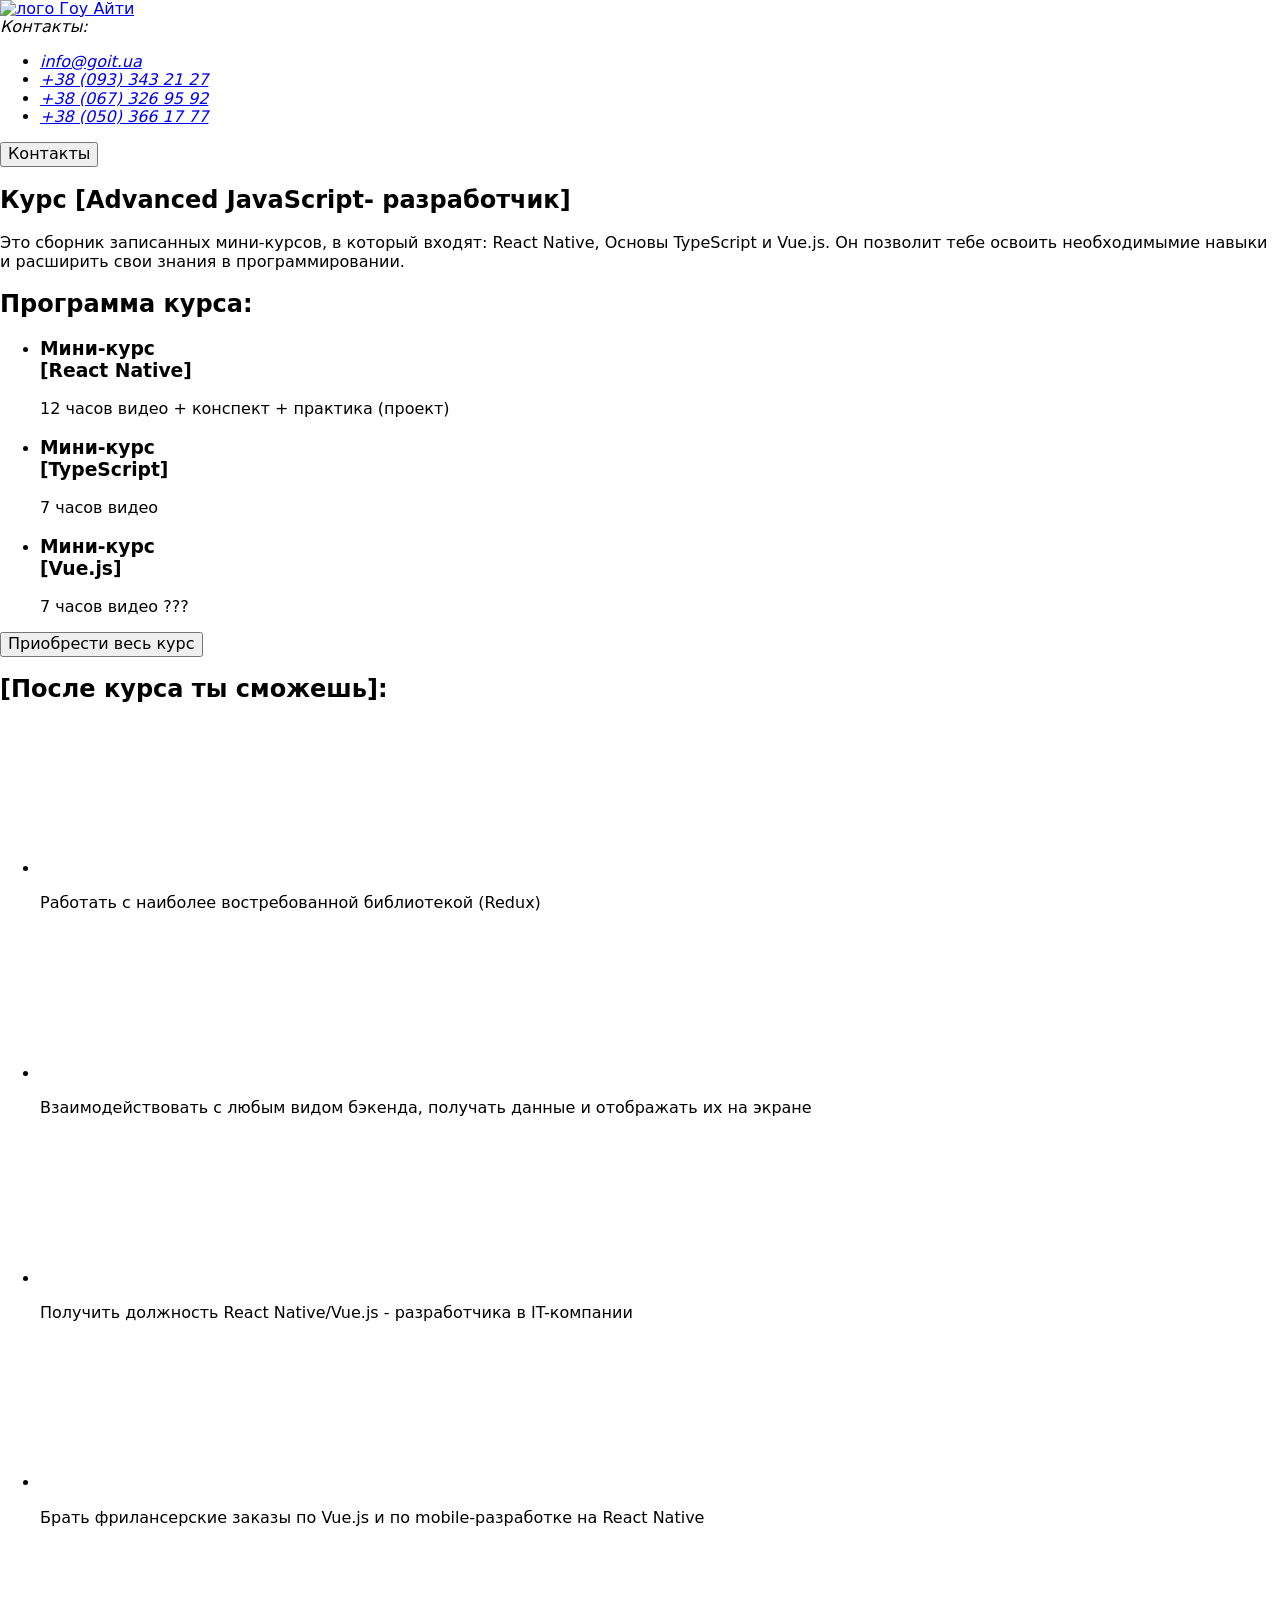
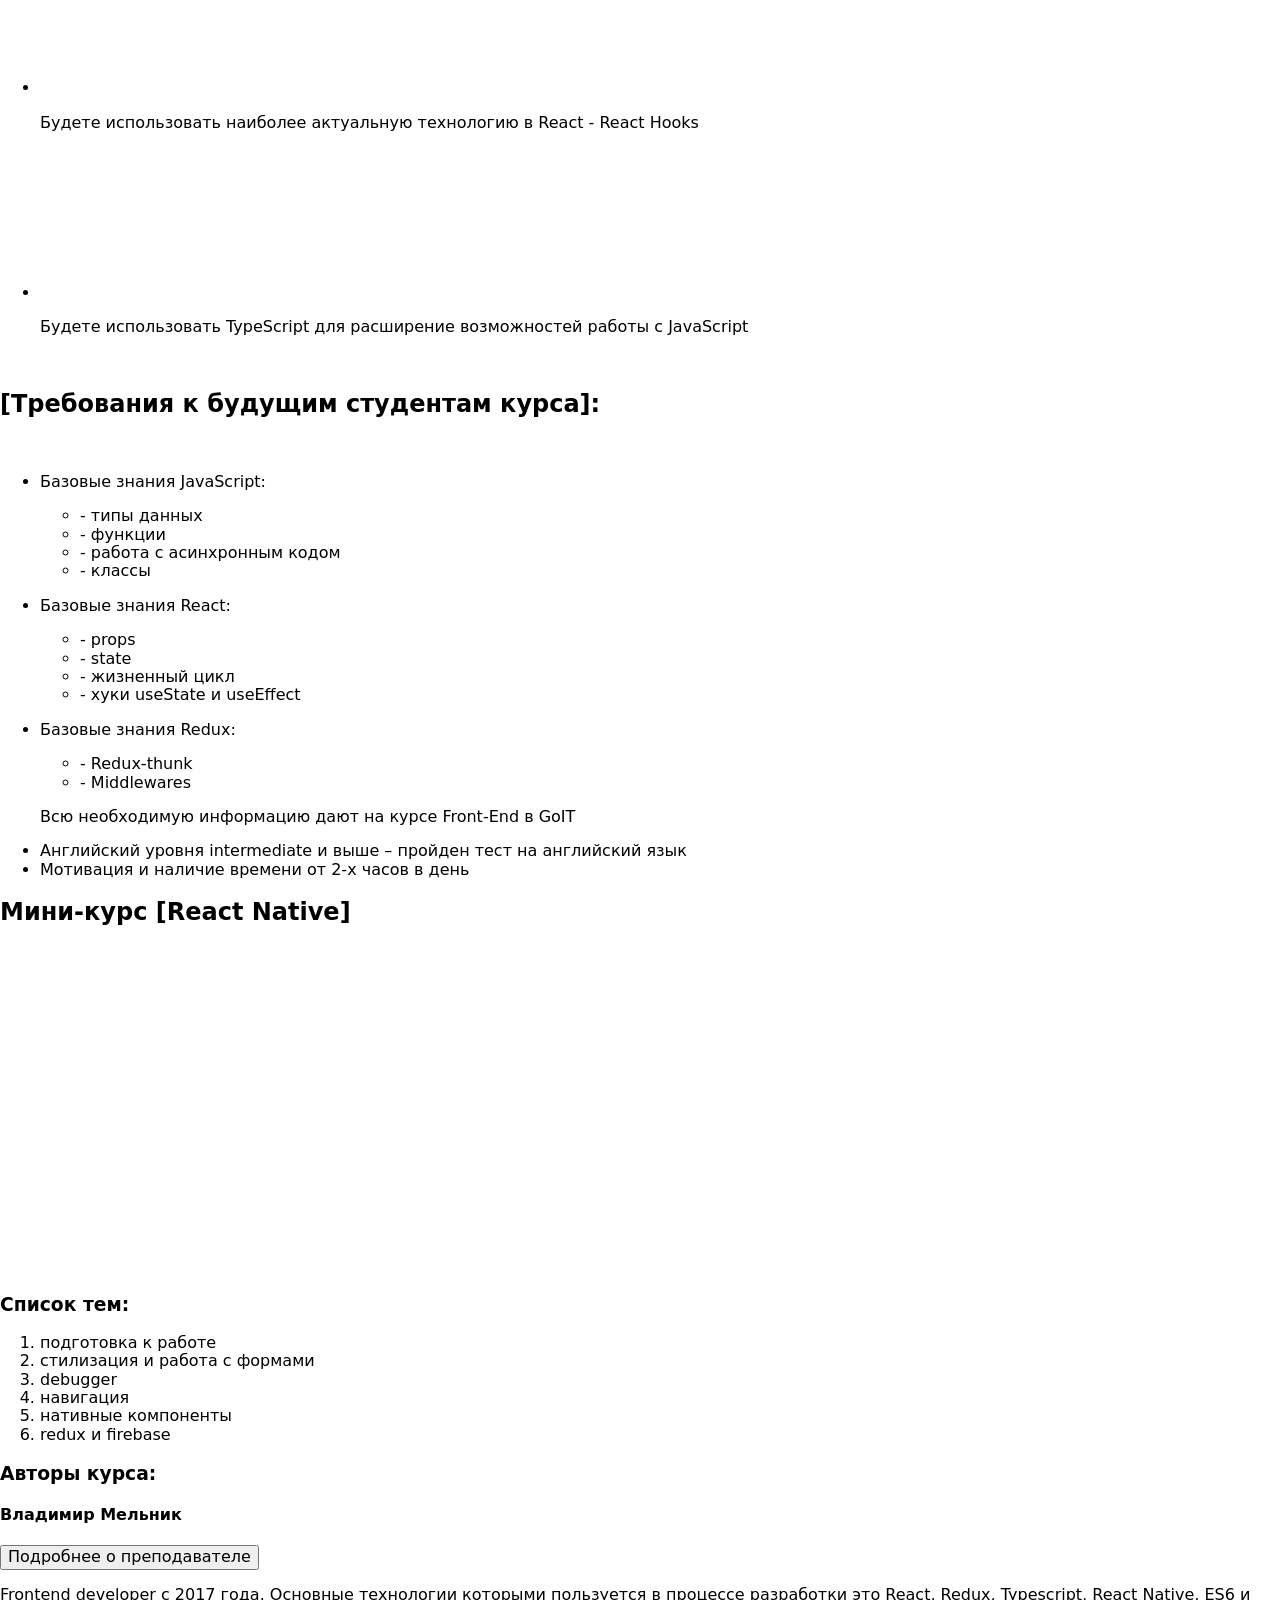
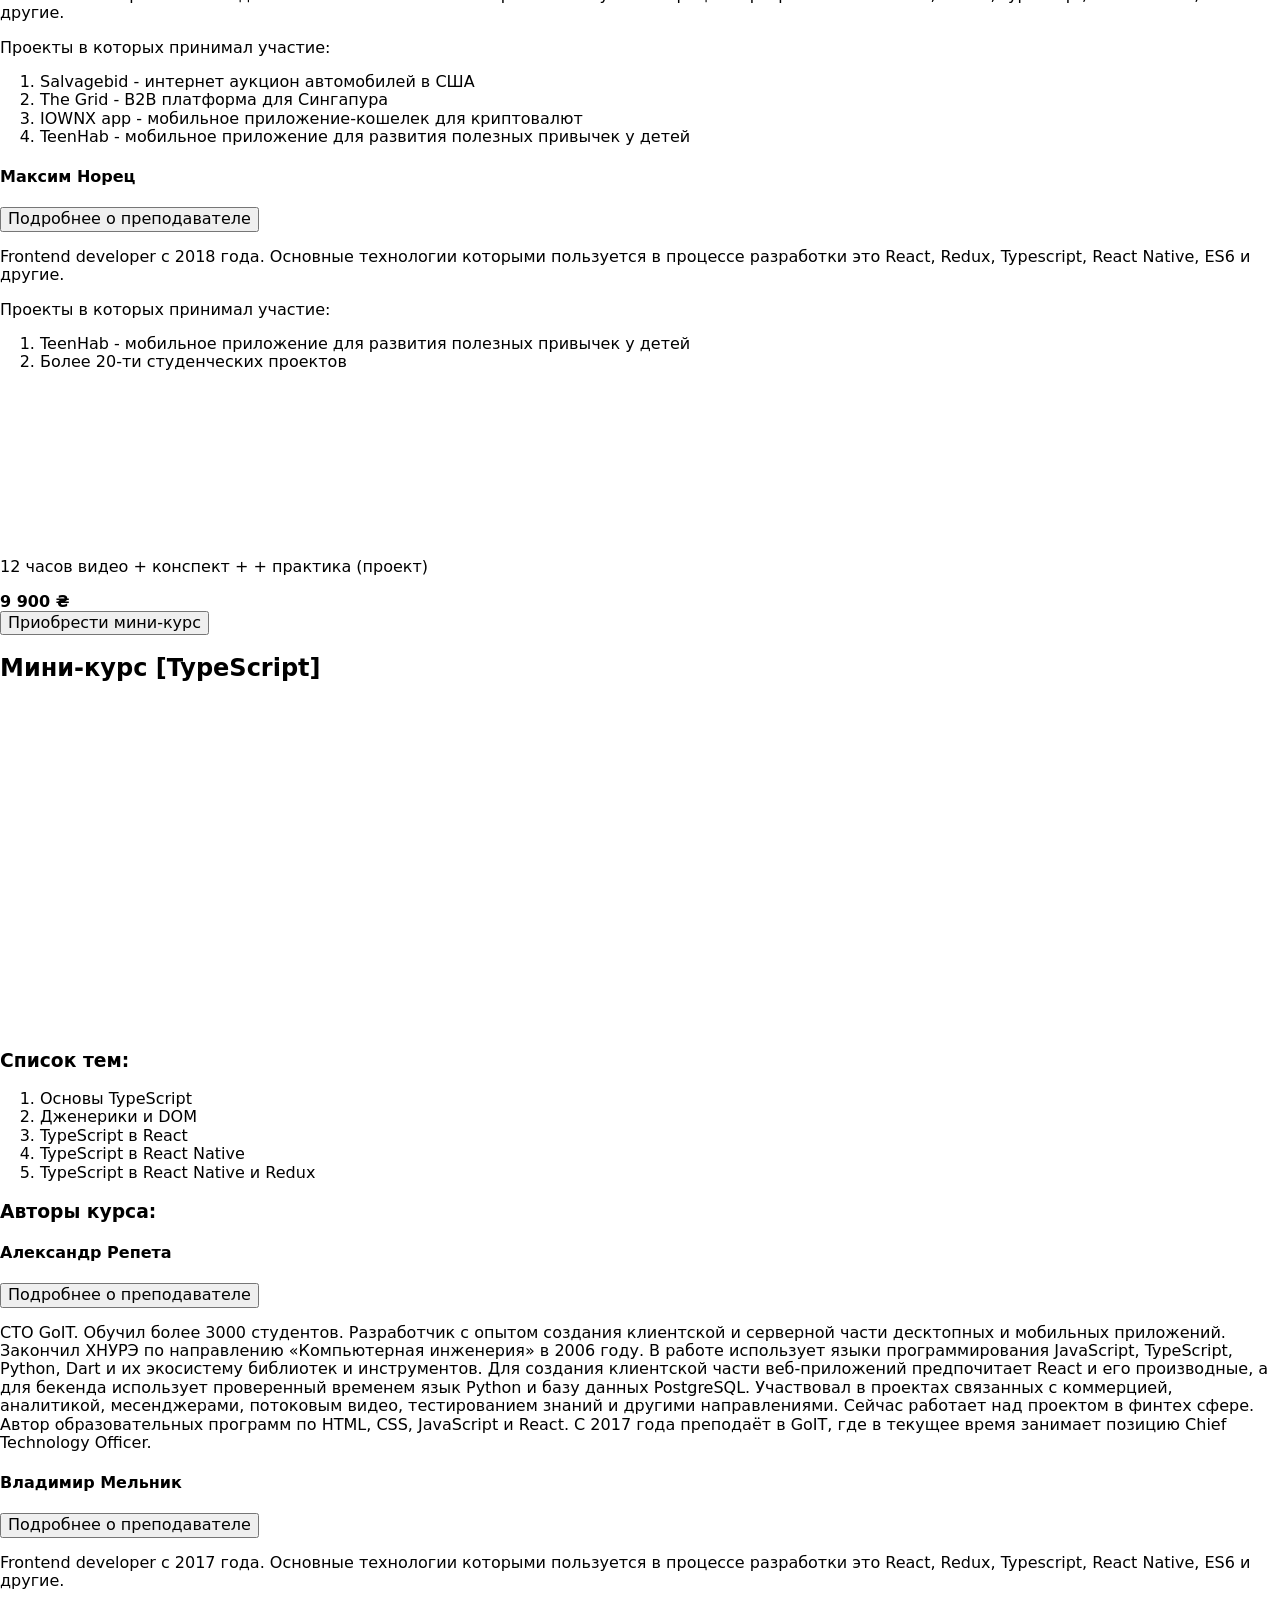
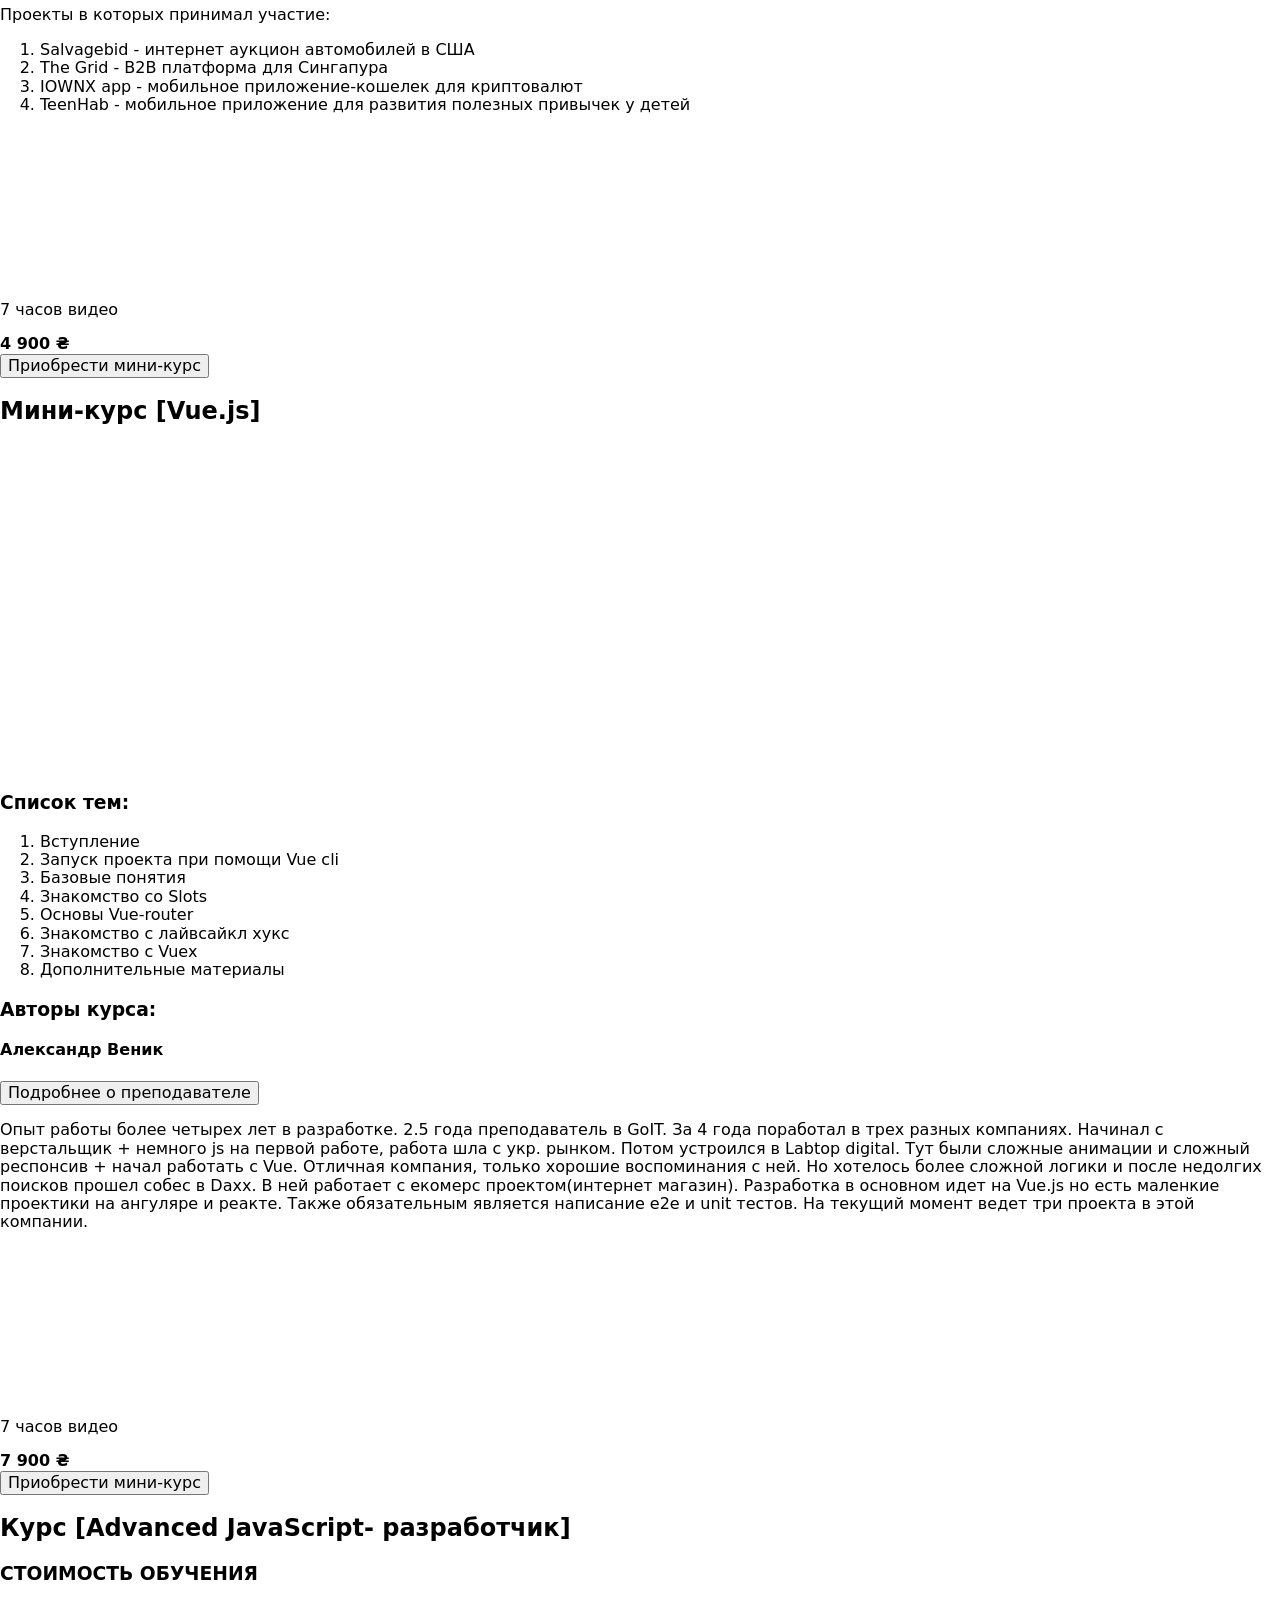
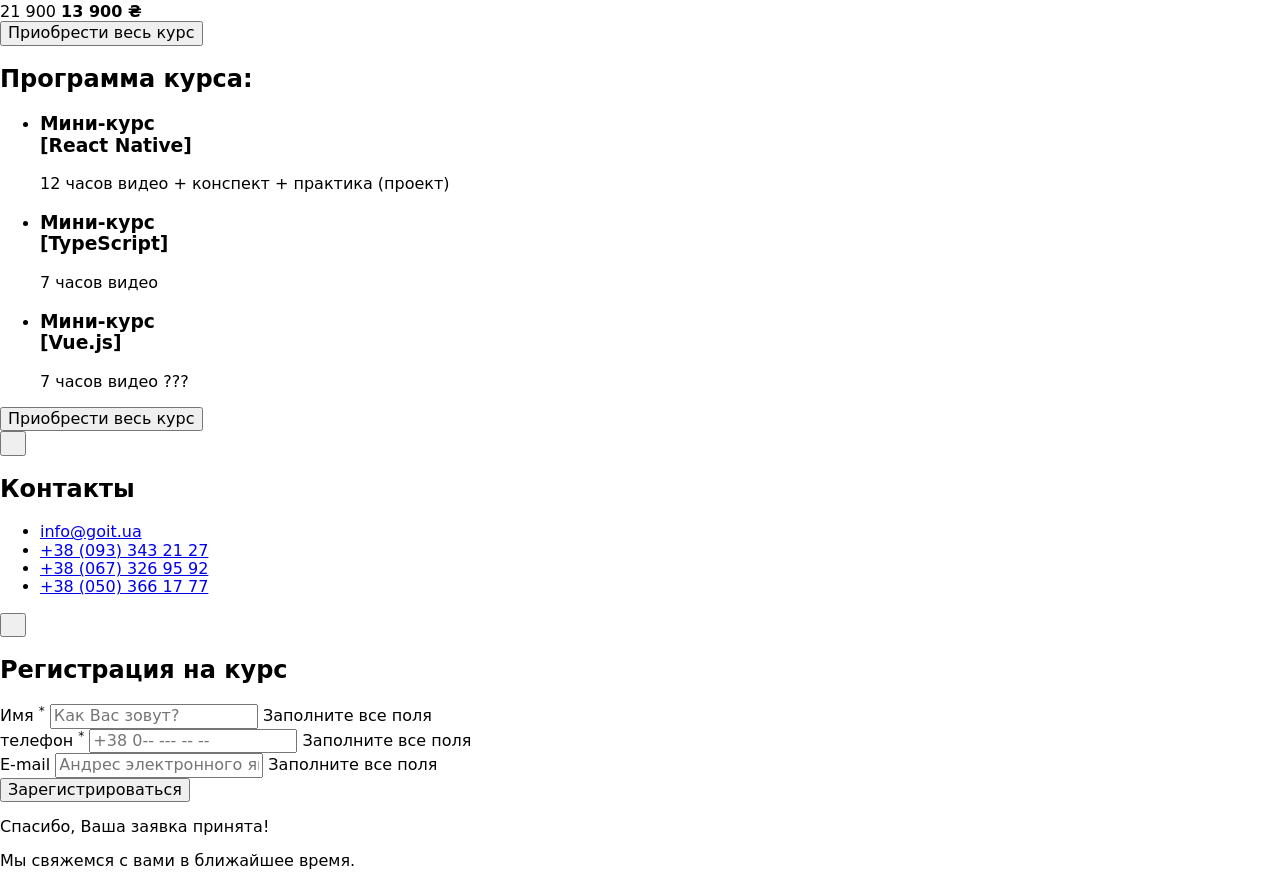
==== index.html @ f15b99ca "Updates" ====
<!DOCTYPE html><html lang="ru"><head><meta charset="UTF-8"><meta name="viewport" content="width=device-width, initial-scale=1.0"><title>Заголовок страницы</title><link rel="stylesheet" href="https://cdnjs.cloudflare.com/ajax/libs/modern-normalize/1.0.0/modern-normalize.min.css"><link rel="stylesheet" href="/ajs/src.ca023caa.css"></head><body> <header class="page-header"> <div class="container"> <a href="./" class="logo"> <img src="/ajs/logo.561e567f.png" alt="лого Гоу Айти" class="logo-img"> </a> <address class="contacts"> <span class="contacts-title">Контакты:</span> <ul class="list contacts-list"> <li class="contacts-item"> <a href="mailto:info@goit.ua" class="link contacts-link"> info@goit.ua </a> </li> <li class="contacts-item"> <a href="tel:+380933432127" class="link contacts-link"> +38 (093) 343 21 27 </a> </li> <li class="contacts-item"> <a href="tel:+380673269592" class="link contacts-link"> +38 (067) 326 95 92 </a> </li> <li class="contacts-item"> <a href="tel:+380503661777" class="link contacts-link"> +38 (050) 366 17 77 </a> </li>
</ul> <button class="contacts-btn" data-contacts-open="">Контакты</button> </address> </div>
</header> <main> <section class="hero"> <div class="container"> <div class="hero-content"> <h1 class="title hero-title">Курс [Advanced JavaScript- разработчик]</h1> <p> Это сборник записанных <span>мини-курсов,</span> в который входят: React Native, Основы TypeScript и Vue.js. Он позволит тебе освоить необходимымие навыки и расширить свои знания в программировании. </p> </div> </div>
</section> <div class="container program-wrap"> <section class="program block-bg"> <h2 class="program-title">Программа курса:</h2> <ul class="list program-list"> <li class="program-item"> <h3 class="title item-title"> Мини-курс <br> [React Native] </h3> <p>12 часов видео + конспект + практика (проект)</p> </li> <li class="program-item"> <h3 class="title item-title"> Мини-курс <br> [TypeScript] </h3> <p>7 часов видео</p> </li> <li class="program-item"> <h3 class="title item-title"> Мини-курс <br> [Vue.js] </h3> <p>7 часов видео ???</p> </li> </ul> <button class="btn btn-float">Приобрести весь курс</button>
</section> </div> <section class="section skills"> <div class="container"> <h2 class="title section-title">[После курса ты сможешь]:</h2> <ul class="list skills-list"> <li class="skills-item block-bg"> <svg class="skills-item-icon"><use href="/ajs/sprite.c0b2416c.svg#icon-1"></use></svg> <p>Работать с наиболее востребованной библиотекой (Redux)</p> </li> <li class="skills-item block-bg"> <svg class="skills-item-icon"><use href="/ajs/sprite.c0b2416c.svg#icon-2"></use></svg> <p> Взаимодействовать с любым видом бэкенда, получать данные и отображать их на экране </p> </li> <li class="skills-item block-bg"> <svg class="skills-item-icon"><use href="/ajs/sprite.c0b2416c.svg#icon-3"></use></svg> <p> Получить должность React Native/Vue.js - разработчика в IT-компании </p> </li> <li class="skills-item block-bg"> <svg class="skills-item-icon"><use href="/ajs/sprite.c0b2416c.svg#icon-4"></use></svg> <p> Брать фрилансерские заказы по Vue.js и по mobile-разработке на React Native </p> </li> <li class="skills-item block-bg"> <svg class="skills-item-icon"><use href="/ajs/sprite.c0b2416c.svg#icon-5"></use></svg> <p> Будете использовать наиболее актуальную технологию в React - React Hooks </p> </li> <li class="skills-item block-bg"> <svg class="skills-item-icon"><use href="/ajs/sprite.c0b2416c.svg#icon-6"></use></svg> <p> Будете использовать TypeScript для расширение возможностей работы с JavaScript </p> </li> </ul> </div>
</section> <section class="section requirements"> <div class="container"> <div class="content-box"> <div class="img-wrap"> <picture> <source srcset="/ajs/img-1.91da65c8.webp    1x,/ajs/img-1@2x.fa10ed28.webp 2x" media="max-width: 320px" type="image/webp"> <source srcset="/ajs/img-1.eea1eb1b.webp    1x,/ajs/img-1@2x.f9fa9107.webp 2x" type="image/webp"> <source srcset="/ajs/img-1.ccaa6b9d.png    1x,/ajs/img-1@2x.0c75772b.png 2x" media="max-width: 320px" type="image/png"> <source srcset="/ajs/img-1.9330885f.png    1x,/ajs/img-1@2x.0b041476.png 2x" type="image/png"> <img class="requirements-img" src="/ajs/img-1.9330885f.png" alt=""> </picture> </div> </div> <div class="content-box"> <h2 class="title section-title"> [Требования к будущим студентам курса]: </h2> <div class="img-wrap"> <img class="requirements-img" src="/ajs/img-1.ccaa6b9d.png" alt=""> </div> <ul class="list requirements-list"> <li class="requirements-item block-bg"> <p>Базовые знания JavaScript:</p> <ul class="list requirements-sublist"> <li class="requirements-subitem">- типы данных</li> <li class="requirements-subitem">- функции</li> <li class="requirements-subitem">- работа с асинхронным кодом</li> <li class="requirements-subitem">- классы</li> </ul> </li> <li class="requirements-item block-bg"> <p>Базовые знания React:</p> <ul class="list requirements-sublist"> <li class="requirements-subitem">- props</li> <li class="requirements-subitem">- state</li> <li class="requirements-subitem">- жизненный цикл</li> <li class="requirements-subitem">- хуки useState и useEffect</li> </ul> </li> <li class="requirements-item block-bg"> <p>Базовые знания Redux:</p> <ul class="list requirements-sublist"> <li class="requirements-subitem">- Redux-thunk</li> <li class="requirements-subitem">- Middlewares</li> </ul> <p>Всю необходимую информацию дают на курсе Front-End в GoIT</p> </li> <li class="requirements-item block-bg"> Английский уровня intermediate и выше – пройден тест на английский язык </li> <li class="requirements-item block-bg"> Мотивация и наличие времени от 2-х часов в день </li> </ul> </div> </div>
</section> <section class="section course"> <div class="container"> <h2 class="title section-title"> Мини-курс <span>[React Native]</span> </h2> <section class="video-wrap"> <iframe width="580" height="324" src="https://www.youtube.com/embed/vhc5IsJb_bM" frameborder="0" allow="accelerometer; autoplay; clipboard-write; encrypted-media; gyroscope; picture-in-picture" allowfullscreen=""></iframe> </section> <div class="content-wrap"> <div class="content-box block-bg"> <section class="themes"> <h3 class="item-title">Список тем:</h3> <ol class="themes-list"> <li class="themes-item">подготовка к работе</li> <li class="themes-item">стилизация и работа с формами</li> <li class="themes-item">debugger</li> <li class="themes-item">навигация</li> <li class="themes-item">нативные компоненты</li> <li class="themes-item">redux и firebase</li> </ol> </section> </div> <section class="content-box about-authors"> <h3 class="item-title">Авторы курса:</h3> <article class="author"> <h4 class="author-name">Владимир Мельник</h4> <button class="btn-more" type="button" data-bs-toggle="collapse" data-bs-target="#collapse-3" aria-expanded="false" aria-controls="collapse-3"> Подробнее о преподавателе </button> <div class="author-description collapse" id="collapse-3"> <p> Frontend developer с 2017 года. Основные технологии которыми пользуется в процессе разработки это React, Redux, Typescript, React Native, ES6 и другие. </p> <p>Проекты в которых принимал участие:</p> <ol> <li>Salvagebid - интернет аукцион автомобилей в США</li> <li>The Grid - B2B платформа для Сингапура</li> <li>IOWNХ app - мобильное приложение-кошелек для криптовалют</li> <li> TeenHab - мобильное приложение для развития полезных привычек у детей </li> </ol> </div> </article> <article class="author"> <h4 class="author-name">Максим Норец</h4> <button class="btn-more" type="button" data-bs-toggle="collapse" data-bs-target="#collapse-4" aria-expanded="false" aria-controls="collapse-4"> Подробнее о преподавателе </button> <div class="author-description collapse" id="collapse-4"> <p> Frontend developer с 2018 года. Основные технологии которыми пользуется в процессе разработки это React, Redux, Typescript, React Native, ES6 и другие. </p> <p>Проекты в которых принимал участие:</p> <ol> <li> TeenHab - мобильное приложение для развития полезных привычек у детей </li> <li>Более 20-ти студенческих проектов</li> </ol> </div> </article> </section> </div> <section class="price block-bg"> <svg class="price-icon"><use href="/ajs/sprite.c0b2416c.svg#time"></use></svg> <div class="price-content"> <p class="price-desc"> 12 часов видео + конспект + + практика (проект) </p> <b>9 900 ₴</b> </div> <button class="btn btn-float">Приобрести мини-курс</button> </section> </div>
</section> <section class="section course"> <div class="container"> <h2 class="title section-title"> Мини-курс <span>[TypeScript]</span> </h2> <section class="video-wrap"> <iframe width="580" height="324" src="https://www.youtube.com/embed/VLaEWr4Og4s" frameborder="0" allow="accelerometer; autoplay; clipboard-write; encrypted-media; gyroscope; picture-in-picture" allowfullscreen=""></iframe> </section> <div class="content-wrap"> <div class="content-box block-bg"> <section class="themes"> <h3 class="item-title">Список тем:</h3> <ol class="themes-list"> <li class="themes-item">Основы TypeScript</li> <li class="themes-item">Дженерики и DOM</li> <li class="themes-item">TypeScript в React</li> <li class="themes-item">TypeScript в React Native</li> <li class="themes-item">TypeScript в React Native и Redux</li> </ol> </section> </div> <section class="content-box about-authors"> <h3 class="item-title">Авторы курса:</h3> <article class="author"> <h4 class="author-name">Александр Репета</h4> <button class="btn-more" type="button" data-bs-toggle="collapse" data-bs-target="#collapse-1" aria-expanded="false" aria-controls="collapse-1"> Подробнее о преподавателе </button> <div class="author-description collapse" id="collapse-1"> <p> CTO GoIT. Обучил более 3000 студентов. Разработчик с опытом создания клиентской и серверной части десктопных и мобильных приложений. Закончил ХНУРЭ по направлению «Компьютерная инженерия» в 2006 году. В работе использует языки программирования JavaScript, TypeScript, Python, Dart и их экосистему библиотек и инструментов. Для создания клиентской части веб-приложений предпочитает React и его производные, а для бекенда использует проверенный временем язык Python и базу данных PostgreSQL. Участвовал в проектах связанных с коммерцией, аналитикой, месенджерами, потоковым видео, тестированием знаний и другими направлениями. Сейчас работает над проектом в финтех сфере. Автор образовательных программ по HTML, CSS, JavaScript и React. С 2017 года преподаёт в GoIT, где в текущее время занимает позицию Chief Technology Officer. </p> </div> </article> <article class="author"> <h4 class="author-name">Владимир Мельник</h4> <button class="btn-more" type="button" data-bs-toggle="collapse" data-bs-target="#collapse-2" aria-expanded="false" aria-controls="collapse-2"> Подробнее о преподавателе </button> <div class="author-description collapse" id="collapse-2"> <p> Frontend developer с 2017 года. Основные технологии которыми пользуется в процессе разработки это React, Redux, Typescript, React Native, ES6 и другие. </p> <p>Проекты в которых принимал участие:</p> <ol> <li>Salvagebid - интернет аукцион автомобилей в США</li> <li>The Grid - B2B платформа для Сингапура</li> <li>IOWNХ app - мобильное приложение-кошелек для криптовалют</li> <li> TeenHab - мобильное приложение для развития полезных привычек у детей </li> </ol> </div> </article> </section> </div> <section class="price block-bg"> <svg class="price-icon"><use href="/ajs/sprite.c0b2416c.svg#time"></use></svg> <div class="price-content"> <p class="price-desc">7 часов видео</p> <b>4 900 ₴</b> </div> <button class="btn btn-float">Приобрести мини-курс</button> </section> </div>
</section> <section class="section course"> <div class="container"> <h2 class="title section-title"> Мини-курс <span>[Vue.js]</span> </h2> <section class="video-wrap"> <iframe width="580" height="324" src="https://www.youtube.com/embed/b_hsUXGElrs" frameborder="0" allow="accelerometer; autoplay; clipboard-write; encrypted-media; gyroscope; picture-in-picture" allowfullscreen=""></iframe> </section> <div class="content-wrap"> <div class="content-box block-bg"> <section class="themes"> <h3 class="item-title">Список тем:</h3> <ol class="themes-list"> <li class="themes-item">Вступление</li> <li class="themes-item">Запуск проекта при помощи Vue cli</li> <li class="themes-item">Базовые понятия</li> <li class="themes-item">Знакомство со Slots</li> <li class="themes-item">Основы Vue-router</li> <li class="themes-item">Знакомство с лайвсайкл хукс</li> <li class="themes-item">Знакомство с Vuex</li> <li class="themes-item">Дополнительные материалы</li> </ol> </section> </div> <section class="content-box about-authors"> <h3 class="item-title">Авторы курса:</h3> <article class="author"> <h4 class="author-name">Александр Веник</h4> <button class="btn-more" type="button" data-bs-toggle="collapse" data-bs-target="#collapse-5" aria-expanded="false" aria-controls="collapse-5"> Подробнее о преподавателе </button> <div class="author-description collapse" id="collapse-5"> <p> Опыт работы более четырех лет в разработке. 2.5 года преподаватель в GoIT. За 4 года поработал в трех разных компаниях. Начинал с верстальщик + немного js на первой работе, работа шла с укр. рынком. Потом устроился в Labtop digital. Тут были сложные анимации и сложный респонсив + начал работать с Vue. Отличная компания, только хорошие воспоминания с ней. Но хотелось более сложной логики и после недолгих поисков прошел собес в Daxx. В ней работает с екомерс проектом(интернет магазин). Разработка в основном идет на Vue.js но есть маленкие проектики на ангуляре и реакте. Также обязательным является написание e2e и unit тестов. На текущий момент ведет три проекта в этой компании. </p> </div> </article> </section> </div> <section class="price block-bg"> <svg class="price-icon"><use href="/ajs/sprite.c0b2416c.svg#time"></use></svg> <div class="price-content"> <p class="price-desc">7 часов видео</p> <b>7 900 ₴</b> </div> <button class="btn btn-float">Приобрести мини-курс</button> </section> </div>
</section> </main> <section class="section offer"> <div class="container"> <div class="offer-content"> <h2 class="title">Курс [Advanced JavaScript- разработчик]</h2> <section class="cost"> <h3 class="cost-title">СТОИМОСТЬ ОБУЧЕНИЯ</h3> <div class="cost-desc"> <span>21 900</span> <b>13 900 ₴</b> </div> </section> <button class="btn">Приобрести весь курс</button> </div> <section class="program block-bg"> <h2 class="program-title">Программа курса:</h2> <ul class="list program-list"> <li class="program-item"> <h3 class="title item-title"> Мини-курс <br> [React Native] </h3> <p>12 часов видео + конспект + практика (проект)</p> </li> <li class="program-item"> <h3 class="title item-title"> Мини-курс <br> [TypeScript] </h3> <p>7 часов видео</p> </li> <li class="program-item"> <h3 class="title item-title"> Мини-курс <br> [Vue.js] </h3> <p>7 часов видео ???</p> </li> </ul> <button class="btn btn-float">Приобрести весь курс</button>
</section> </div>
</section> <div class="backdrop" id="modalContacts"> <div class="modal block-bg"> <button class="btn-close" data-modal-close=""> <svg class="btn-close-icon" width="10" height="10"><use href="/ajs/sprite.c0b2416c.svg#close"></use></svg> </button> <h2 class="title modal-title">Контакты</h2> <ul class="list contacts-list"> <li class="contacts-item"> <a href="mailto:info@goit.ua" class="link contacts-link"> info@goit.ua </a> </li> <li class="contacts-item"> <a href="tel:+380933432127" class="link contacts-link"> +38 (093) 343 21 27 </a> </li> <li class="contacts-item"> <a href="tel:+380673269592" class="link contacts-link"> +38 (067) 326 95 92 </a> </li> <li class="contacts-item"> <a href="tel:+380503661777" class="link contacts-link"> +38 (050) 366 17 77 </a> </li>
</ul> </div> </div> <div class="backdrop" id="modalRequest"> <div class="modal block-bg"> <button class="btn-close" data-modal-close=""> <svg class="btn-close-icon" width="10" height="10"><use href="/ajs/sprite.c0b2416c.svg#close"></use></svg> </button> <h2 class="title modal-title">Регистрация на курс</h2> <form action="" class="form"> <div class="form-group"> <label class="form-label"> Имя <sup>*</sup> </label> <input type="text" class="form-field" placeholder="Как Вас зовут?" pattern="[a-zA-Zа-яёА-ЯЁ\s]+$" required=""> <span class="form-field-invalid">Заполните все поля</span> </div> <div class="form-group"> <label class="form-label"> телефон <sup>*</sup> </label> <input type="text" class="form-field" placeholder="+38 0-- --- -- --" pattern="[0-9]{8,10}" required=""> <span class="form-field-invalid">Заполните все поля</span> </div> <div class="form-group"> <label class="form-label">E-mail</label> <input type="text" class="form-field" placeholder="Андрес электронного ящика"> <span class="form-field-invalid">Заполните все поля</span> </div> <button class="btn btn-float" type="submit"> Зарегистрироваться </button> </form> <div class="thank-you-message"> <p>Спасибо, Ваша заявка принята!</p> <p>Мы свяжемся с вами в ближайшее время.</p> </div> </div> </div> <script src="/ajs/src.2524836c.js"></script> <script src="/ajs/script.f49e1a17.js"></script> <script src="/ajs/modal.bea22066.js"></script> </body></html>
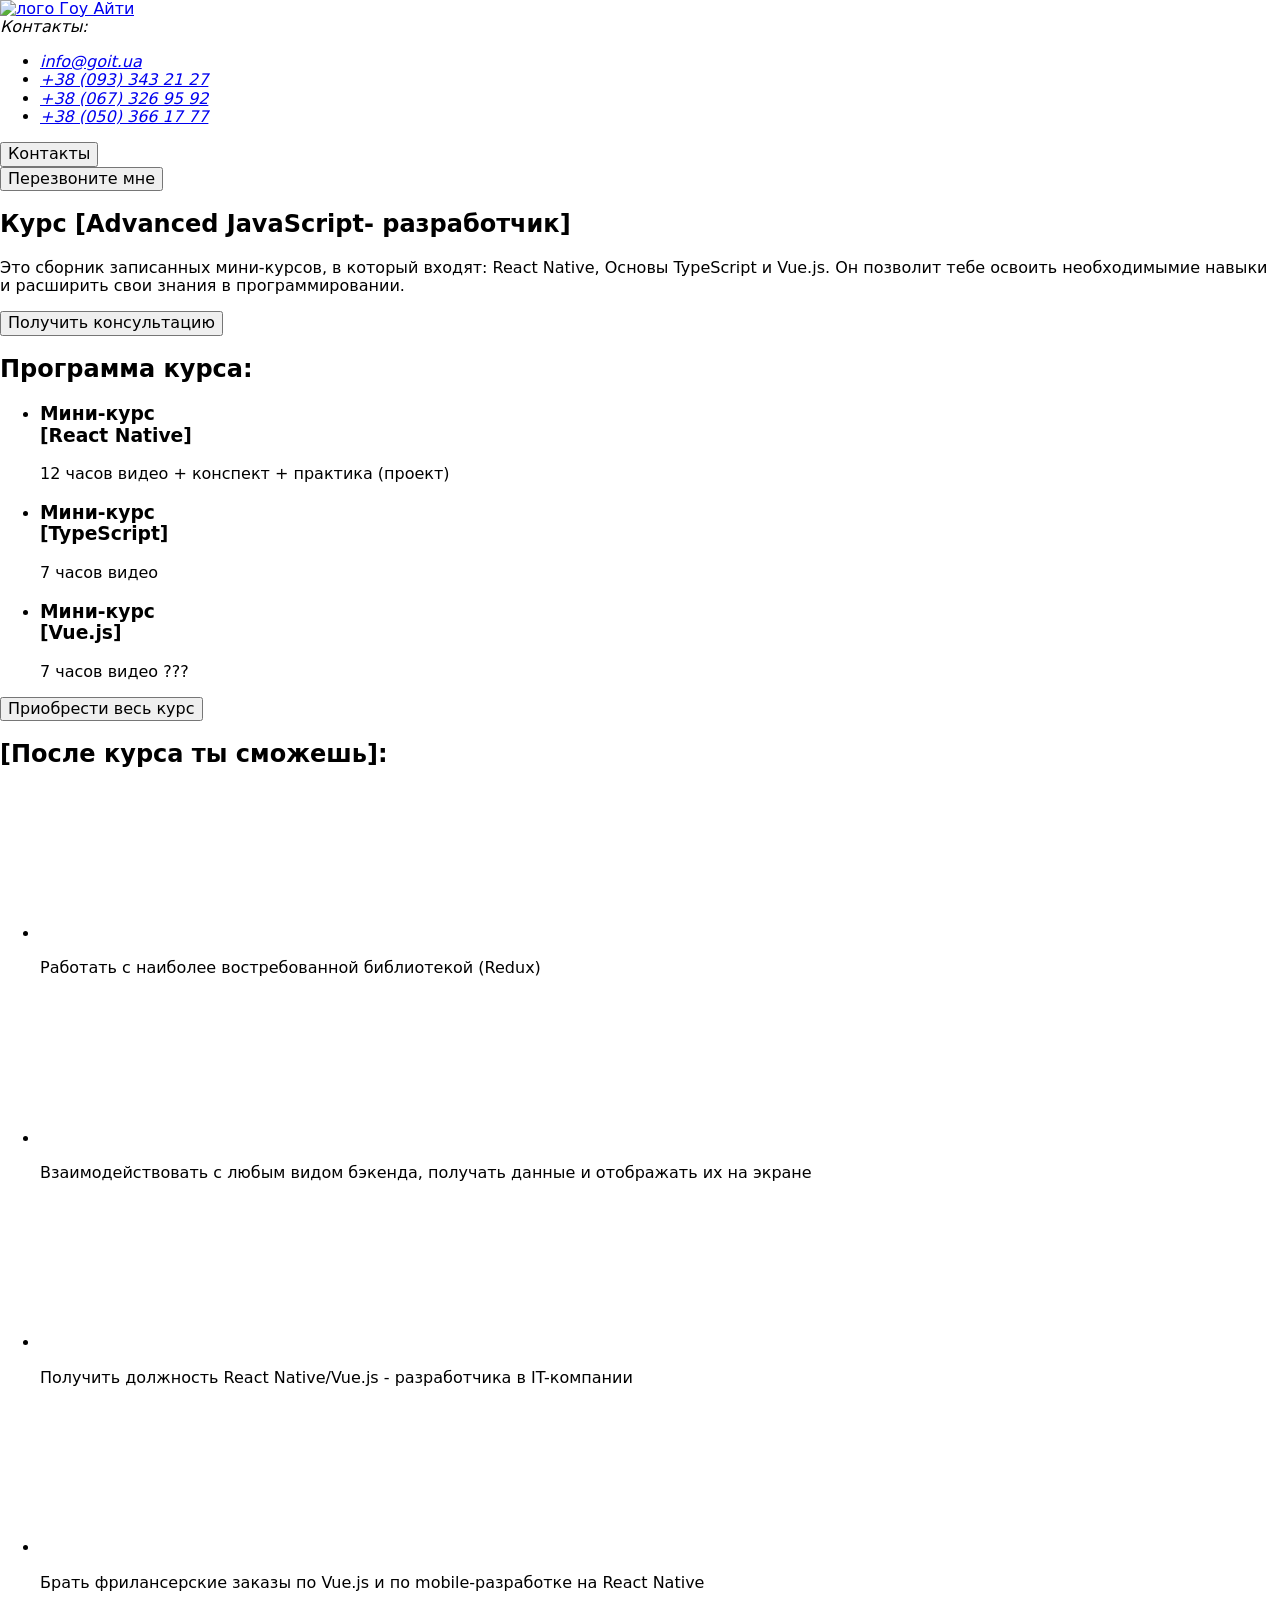
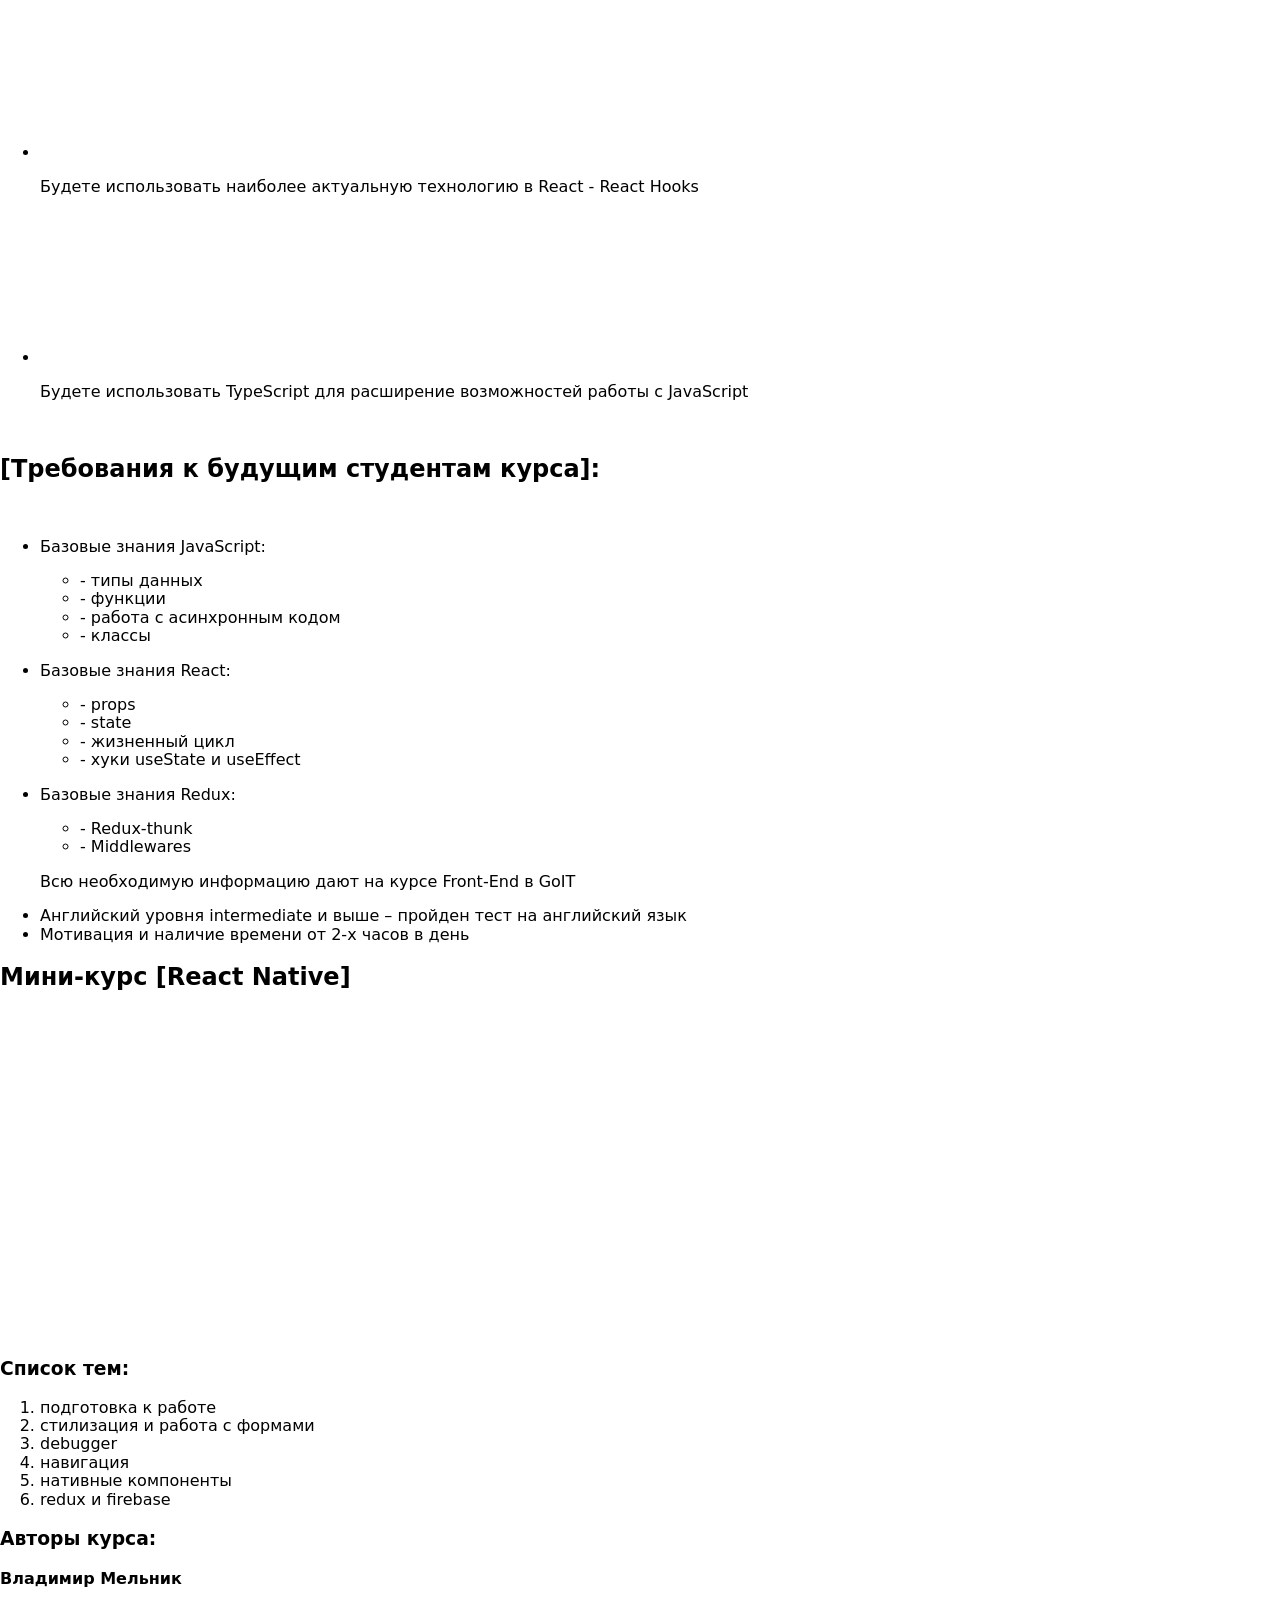
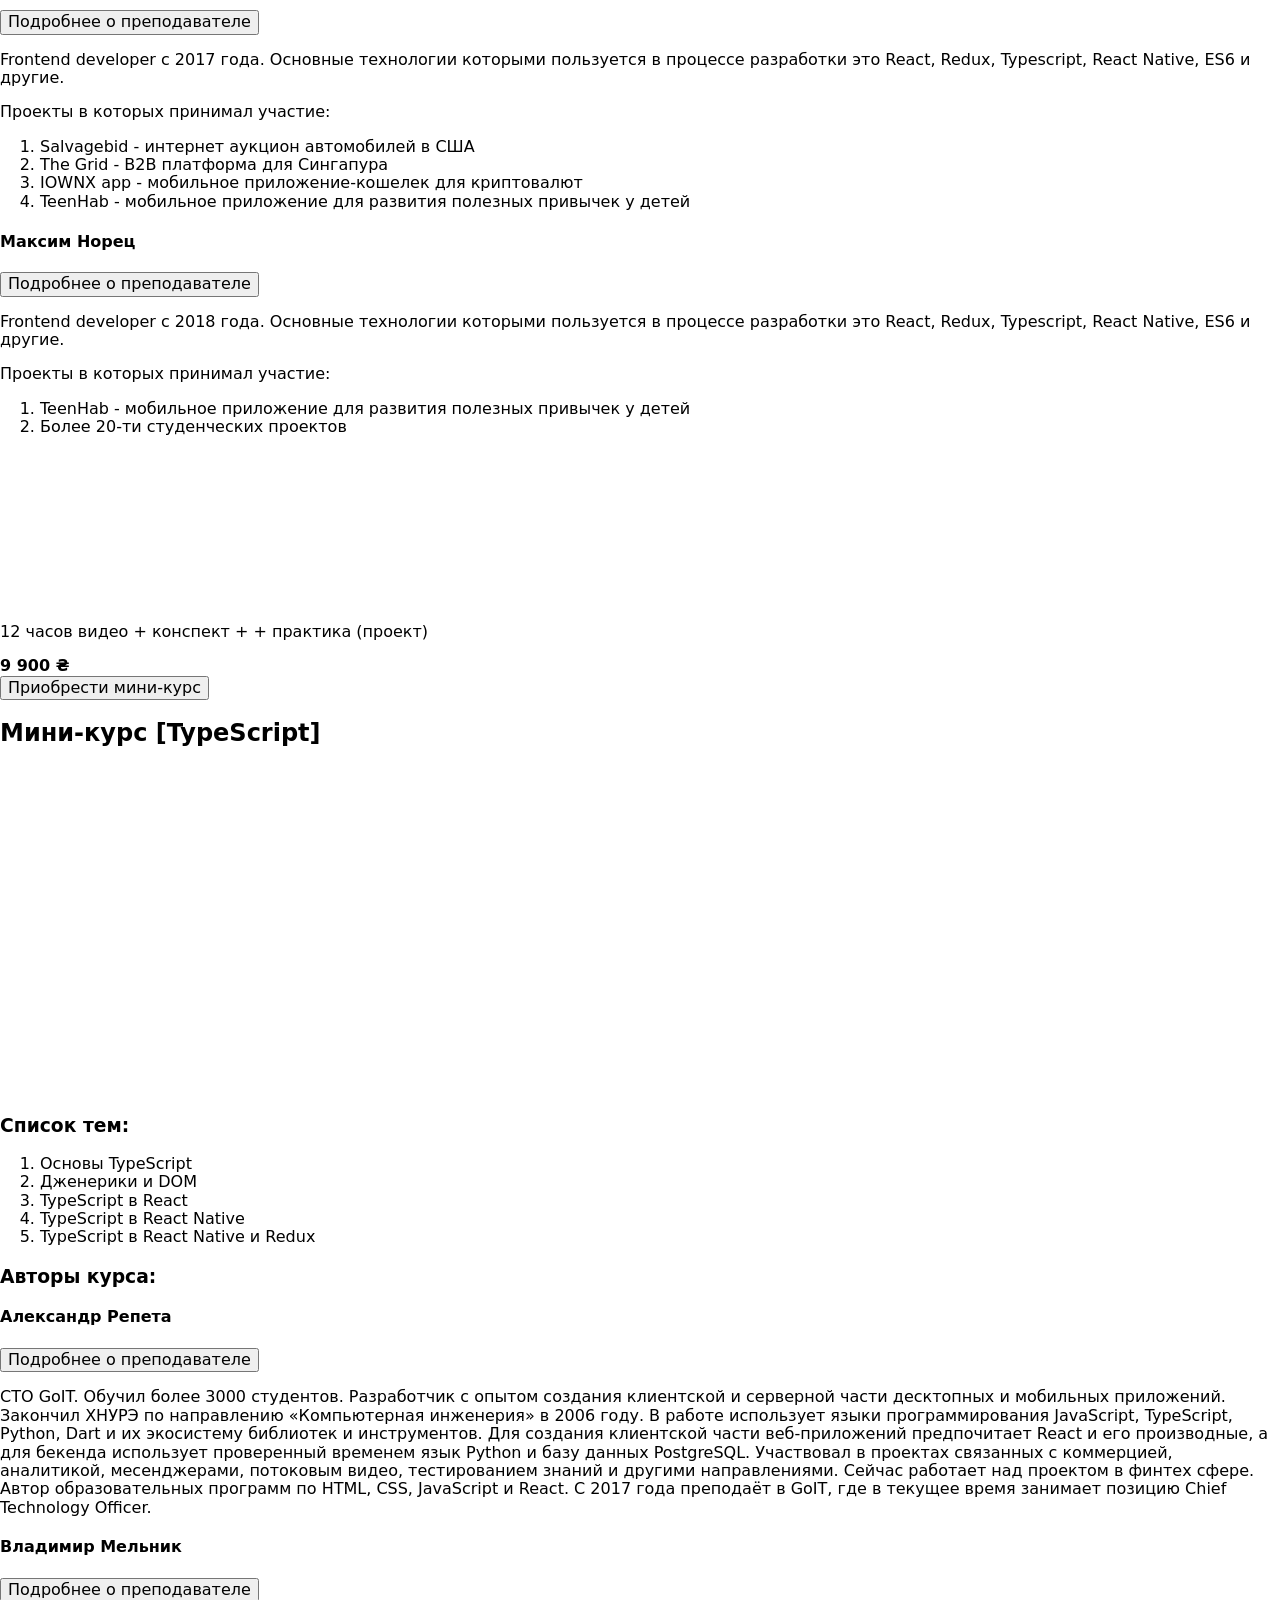
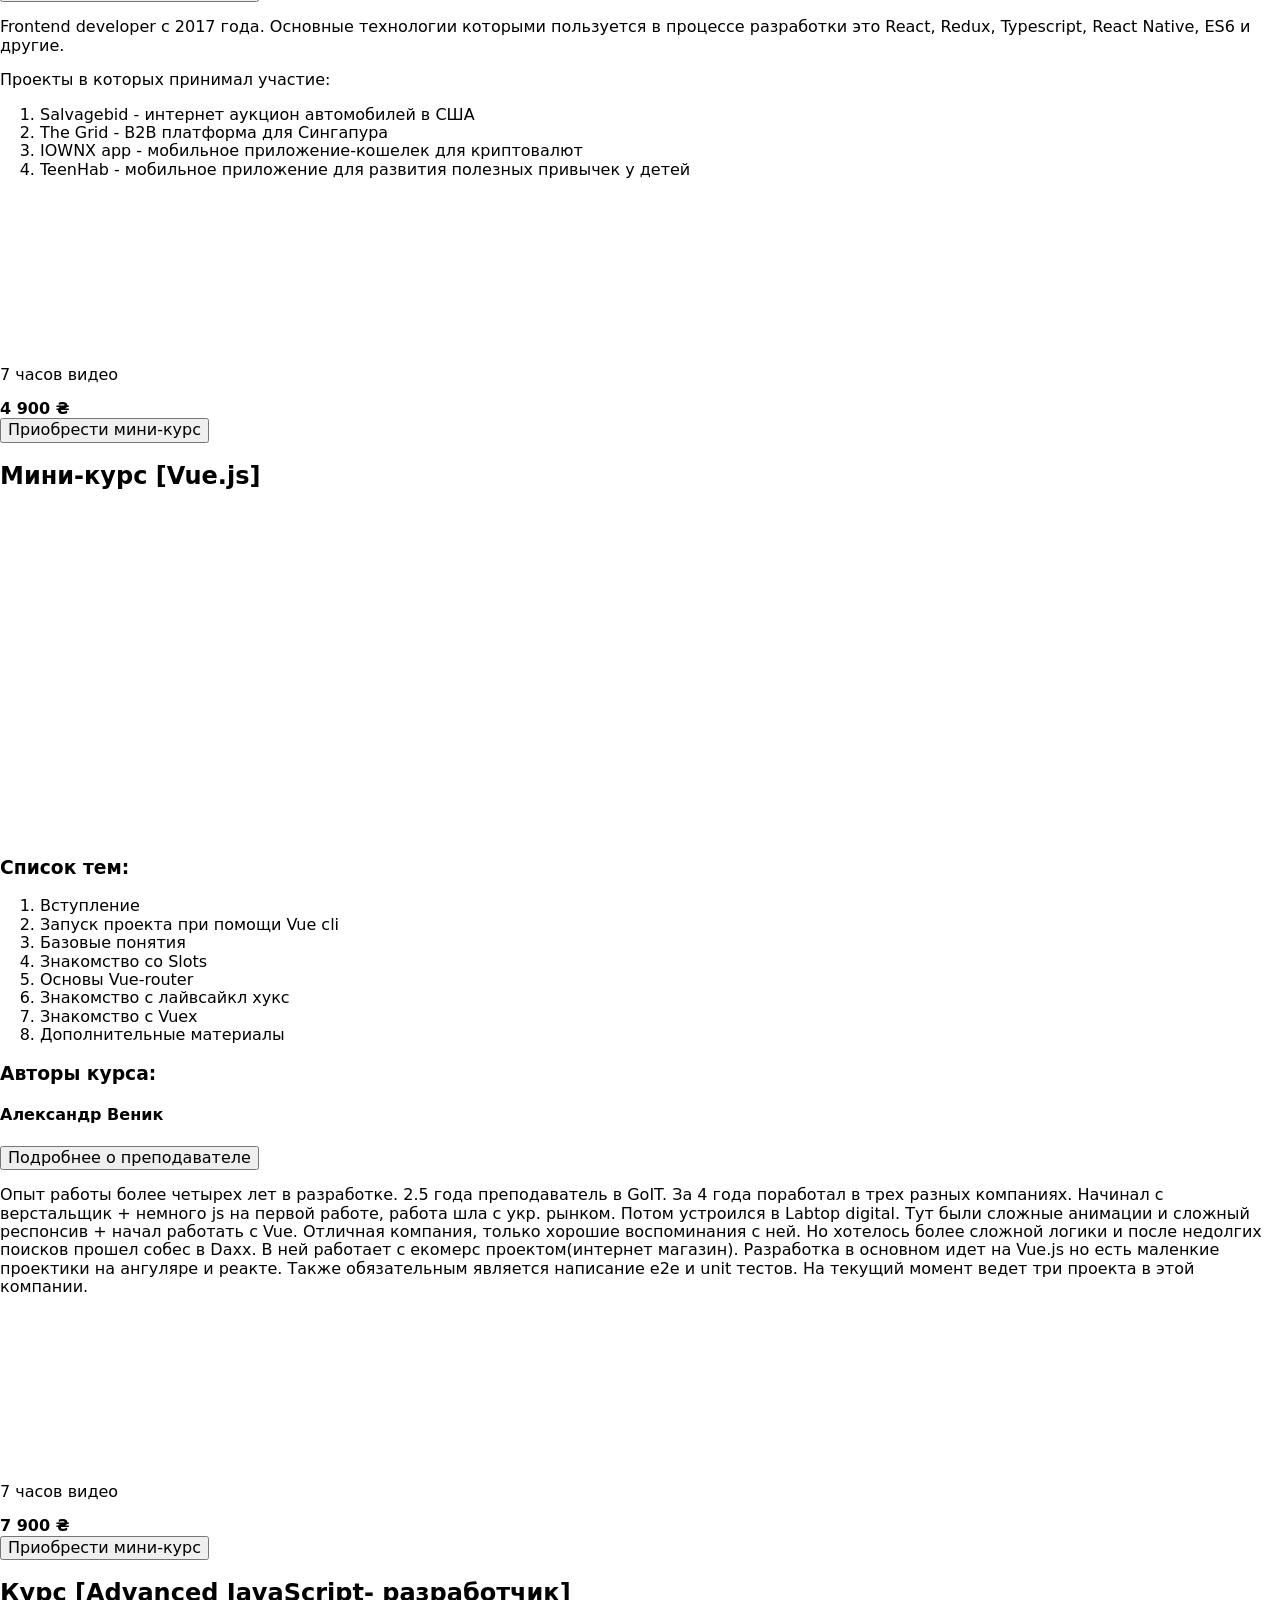
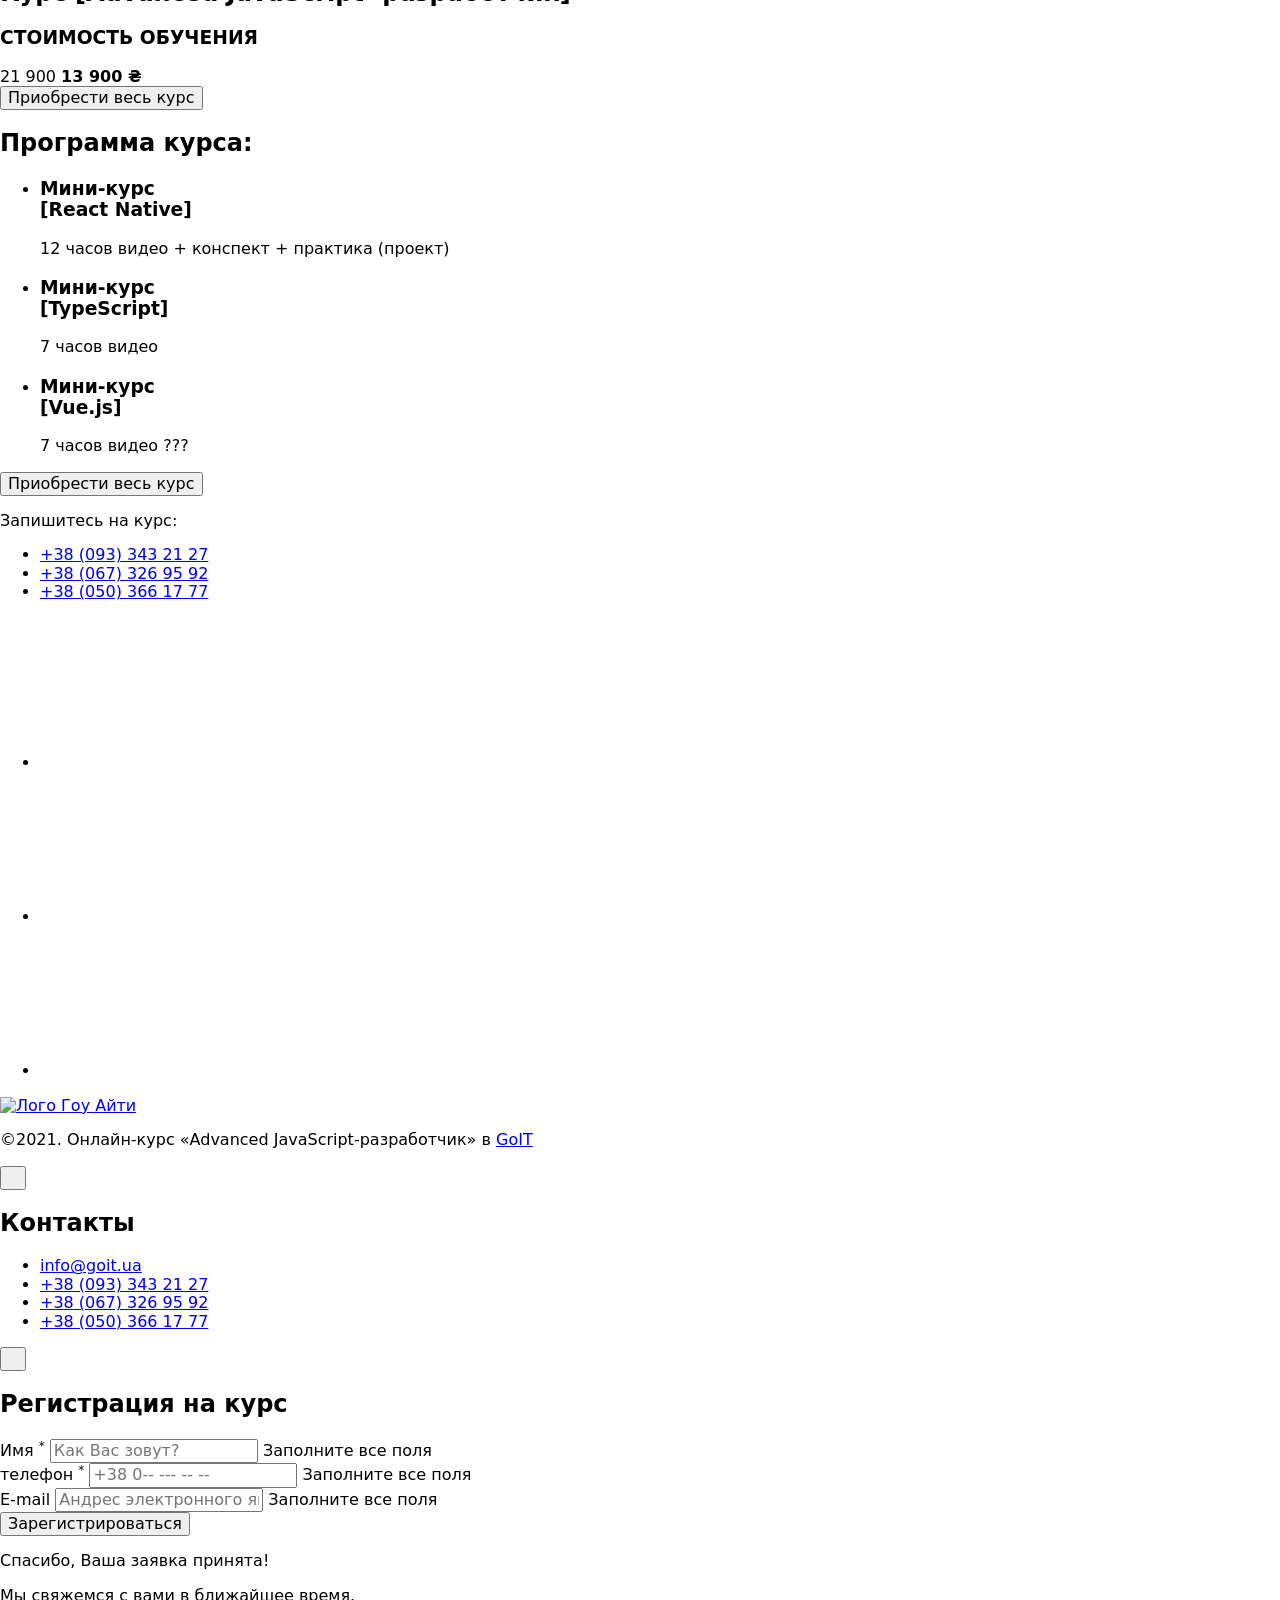
==== commit 46f56f6a: "Updates" ====
--- a/index.html
+++ b/index.html
@@ -1,13 +1,17 @@
-<!DOCTYPE html><html lang="ru"><head><meta charset="UTF-8"><meta name="viewport" content="width=device-width, initial-scale=1.0"><title>Заголовок страницы</title><link rel="stylesheet" href="https://cdnjs.cloudflare.com/ajax/libs/modern-normalize/1.0.0/modern-normalize.min.css"><link rel="stylesheet" href="/ajs/src.ca023caa.css"></head><body> <header class="page-header"> <div class="container"> <a href="./" class="logo"> <img src="/ajs/logo.561e567f.png" alt="лого Гоу Айти" class="logo-img"> </a> <address class="contacts"> <span class="contacts-title">Контакты:</span> <ul class="list contacts-list"> <li class="contacts-item"> <a href="mailto:info@goit.ua" class="link contacts-link"> info@goit.ua </a> </li> <li class="contacts-item"> <a href="tel:+380933432127" class="link contacts-link"> +38 (093) 343 21 27 </a> </li> <li class="contacts-item"> <a href="tel:+380673269592" class="link contacts-link"> +38 (067) 326 95 92 </a> </li> <li class="contacts-item"> <a href="tel:+380503661777" class="link contacts-link"> +38 (050) 366 17 77 </a> </li>
-</ul> <button class="contacts-btn" data-contacts-open="">Контакты</button> </address> </div>
-</header> <main> <section class="hero"> <div class="container"> <div class="hero-content"> <h1 class="title hero-title">Курс [Advanced JavaScript- разработчик]</h1> <p> Это сборник записанных <span>мини-курсов,</span> в который входят: React Native, Основы TypeScript и Vue.js. Он позволит тебе освоить необходимымие навыки и расширить свои знания в программировании. </p> </div> </div>
+<!DOCTYPE html><html lang="ru"><head><meta charset="UTF-8"><meta name="viewport" content="width=device-width, initial-scale=1.0"><title>Заголовок страницы</title><link rel="stylesheet" href="https://cdnjs.cloudflare.com/ajax/libs/modern-normalize/1.0.0/modern-normalize.min.css"><link rel="stylesheet" href="/ajs/src.27526baf.css"></head><body> <header class="page-header"> <div class="container"> <a href="./" class="logo"> <img src="/ajs/logo.561e567f.png" alt="лого Гоу Айти" class="logo-img"> </a> <address class="contacts"> <span class="contacts-title">Контакты:</span> <ul class="list contacts-list"> <li class="contacts-item"> <a href="mailto:info@goit.ua" class="link contacts-link contacts-underline"> info@goit.ua </a> </li> <li class="contacts-item"> <a href="tel:+380933432127" class="link contacts-link"> +38 (093) 343 21 27 </a> </li> <li class="contacts-item"> <a href="tel:+380673269592" class="link contacts-link"> +38 (067) 326 95 92 </a> </li> <li class="contacts-item"> <a href="tel:+380503661777" class="link contacts-link"> +38 (050) 366 17 77 </a> </li>
+</ul> <button class="btn btn-small btn-accent" data-contacts-open="">Контакты</button> </address> <button class="btn btn-small" data-modal-open="">Перезвоните мне</button> </div>
+</header> <main> <section class="hero"> <div class="container"> <div class="hero-content"> <h1 class="title hero-title">Курс [Advanced JavaScript- разработчик]</h1> <p> Это сборник записанных <span>мини-курсов,</span> в который входят: React Native, Основы TypeScript и Vue.js. Он позволит тебе освоить необходимымие навыки и расширить свои знания в программировании. </p> <button class="btn">Получить консультацию</button> </div> </div>
 </section> <div class="container program-wrap"> <section class="program block-bg"> <h2 class="program-title">Программа курса:</h2> <ul class="list program-list"> <li class="program-item"> <h3 class="title item-title"> Мини-курс <br> [React Native] </h3> <p>12 часов видео + конспект + практика (проект)</p> </li> <li class="program-item"> <h3 class="title item-title"> Мини-курс <br> [TypeScript] </h3> <p>7 часов видео</p> </li> <li class="program-item"> <h3 class="title item-title"> Мини-курс <br> [Vue.js] </h3> <p>7 часов видео ???</p> </li> </ul> <button class="btn btn-float">Приобрести весь курс</button>
-</section> </div> <section class="section skills"> <div class="container"> <h2 class="title section-title">[После курса ты сможешь]:</h2> <ul class="list skills-list"> <li class="skills-item block-bg"> <svg class="skills-item-icon"><use href="/ajs/sprite.c0b2416c.svg#icon-1"></use></svg> <p>Работать с наиболее востребованной библиотекой (Redux)</p> </li> <li class="skills-item block-bg"> <svg class="skills-item-icon"><use href="/ajs/sprite.c0b2416c.svg#icon-2"></use></svg> <p> Взаимодействовать с любым видом бэкенда, получать данные и отображать их на экране </p> </li> <li class="skills-item block-bg"> <svg class="skills-item-icon"><use href="/ajs/sprite.c0b2416c.svg#icon-3"></use></svg> <p> Получить должность React Native/Vue.js - разработчика в IT-компании </p> </li> <li class="skills-item block-bg"> <svg class="skills-item-icon"><use href="/ajs/sprite.c0b2416c.svg#icon-4"></use></svg> <p> Брать фрилансерские заказы по Vue.js и по mobile-разработке на React Native </p> </li> <li class="skills-item block-bg"> <svg class="skills-item-icon"><use href="/ajs/sprite.c0b2416c.svg#icon-5"></use></svg> <p> Будете использовать наиболее актуальную технологию в React - React Hooks </p> </li> <li class="skills-item block-bg"> <svg class="skills-item-icon"><use href="/ajs/sprite.c0b2416c.svg#icon-6"></use></svg> <p> Будете использовать TypeScript для расширение возможностей работы с JavaScript </p> </li> </ul> </div>
+</section> </div> <section class="section skills"> <div class="container"> <h2 class="title section-title">[После курса ты сможешь]:</h2> <ul class="list skills-list"> <li class="skills-item block-bg"> <svg class="skills-item-icon"><use href="/ajs/sprite.11c0545d.svg#icon-1"></use></svg> <p>Работать с наиболее востребованной библиотекой (Redux)</p> </li> <li class="skills-item block-bg"> <svg class="skills-item-icon"><use href="/ajs/sprite.11c0545d.svg#icon-2"></use></svg> <p> Взаимодействовать с любым видом бэкенда, получать данные и отображать их на экране </p> </li> <li class="skills-item block-bg"> <svg class="skills-item-icon"><use href="/ajs/sprite.11c0545d.svg#icon-3"></use></svg> <p> Получить должность React Native/Vue.js - разработчика в IT-компании </p> </li> <li class="skills-item block-bg"> <svg class="skills-item-icon"><use href="/ajs/sprite.11c0545d.svg#icon-4"></use></svg> <p> Брать фрилансерские заказы по Vue.js и по mobile-разработке на React Native </p> </li> <li class="skills-item block-bg"> <svg class="skills-item-icon"><use href="/ajs/sprite.11c0545d.svg#icon-5"></use></svg> <p> Будете использовать наиболее актуальную технологию в React - React Hooks </p> </li> <li class="skills-item block-bg"> <svg class="skills-item-icon"><use href="/ajs/sprite.11c0545d.svg#icon-6"></use></svg> <p> Будете использовать TypeScript для расширение возможностей работы с JavaScript </p> </li> </ul> </div>
 </section> <section class="section requirements"> <div class="container"> <div class="content-box"> <div class="img-wrap"> <picture> <source srcset="/ajs/img-1.91da65c8.webp    1x,/ajs/img-1@2x.fa10ed28.webp 2x" media="max-width: 320px" type="image/webp"> <source srcset="/ajs/img-1.eea1eb1b.webp    1x,/ajs/img-1@2x.f9fa9107.webp 2x" type="image/webp"> <source srcset="/ajs/img-1.ccaa6b9d.png    1x,/ajs/img-1@2x.0c75772b.png 2x" media="max-width: 320px" type="image/png"> <source srcset="/ajs/img-1.9330885f.png    1x,/ajs/img-1@2x.0b041476.png 2x" type="image/png"> <img class="requirements-img" src="/ajs/img-1.9330885f.png" alt=""> </picture> </div> </div> <div class="content-box"> <h2 class="title section-title"> [Требования к будущим студентам курса]: </h2> <div class="img-wrap"> <img class="requirements-img" src="/ajs/img-1.ccaa6b9d.png" alt=""> </div> <ul class="list requirements-list"> <li class="requirements-item block-bg"> <p>Базовые знания JavaScript:</p> <ul class="list requirements-sublist"> <li class="requirements-subitem">- типы данных</li> <li class="requirements-subitem">- функции</li> <li class="requirements-subitem">- работа с асинхронным кодом</li> <li class="requirements-subitem">- классы</li> </ul> </li> <li class="requirements-item block-bg"> <p>Базовые знания React:</p> <ul class="list requirements-sublist"> <li class="requirements-subitem">- props</li> <li class="requirements-subitem">- state</li> <li class="requirements-subitem">- жизненный цикл</li> <li class="requirements-subitem">- хуки useState и useEffect</li> </ul> </li> <li class="requirements-item block-bg"> <p>Базовые знания Redux:</p> <ul class="list requirements-sublist"> <li class="requirements-subitem">- Redux-thunk</li> <li class="requirements-subitem">- Middlewares</li> </ul> <p>Всю необходимую информацию дают на курсе Front-End в GoIT</p> </li> <li class="requirements-item block-bg"> Английский уровня intermediate и выше – пройден тест на английский язык </li> <li class="requirements-item block-bg"> Мотивация и наличие времени от 2-х часов в день </li> </ul> </div> </div>
-</section> <section class="section course"> <div class="container"> <h2 class="title section-title"> Мини-курс <span>[React Native]</span> </h2> <section class="video-wrap"> <iframe width="580" height="324" src="https://www.youtube.com/embed/vhc5IsJb_bM" frameborder="0" allow="accelerometer; autoplay; clipboard-write; encrypted-media; gyroscope; picture-in-picture" allowfullscreen=""></iframe> </section> <div class="content-wrap"> <div class="content-box block-bg"> <section class="themes"> <h3 class="item-title">Список тем:</h3> <ol class="themes-list"> <li class="themes-item">подготовка к работе</li> <li class="themes-item">стилизация и работа с формами</li> <li class="themes-item">debugger</li> <li class="themes-item">навигация</li> <li class="themes-item">нативные компоненты</li> <li class="themes-item">redux и firebase</li> </ol> </section> </div> <section class="content-box about-authors"> <h3 class="item-title">Авторы курса:</h3> <article class="author"> <h4 class="author-name">Владимир Мельник</h4> <button class="btn-more" type="button" data-bs-toggle="collapse" data-bs-target="#collapse-3" aria-expanded="false" aria-controls="collapse-3"> Подробнее о преподавателе </button> <div class="author-description collapse" id="collapse-3"> <p> Frontend developer с 2017 года. Основные технологии которыми пользуется в процессе разработки это React, Redux, Typescript, React Native, ES6 и другие. </p> <p>Проекты в которых принимал участие:</p> <ol> <li>Salvagebid - интернет аукцион автомобилей в США</li> <li>The Grid - B2B платформа для Сингапура</li> <li>IOWNХ app - мобильное приложение-кошелек для криптовалют</li> <li> TeenHab - мобильное приложение для развития полезных привычек у детей </li> </ol> </div> </article> <article class="author"> <h4 class="author-name">Максим Норец</h4> <button class="btn-more" type="button" data-bs-toggle="collapse" data-bs-target="#collapse-4" aria-expanded="false" aria-controls="collapse-4"> Подробнее о преподавателе </button> <div class="author-description collapse" id="collapse-4"> <p> Frontend developer с 2018 года. Основные технологии которыми пользуется в процессе разработки это React, Redux, Typescript, React Native, ES6 и другие. </p> <p>Проекты в которых принимал участие:</p> <ol> <li> TeenHab - мобильное приложение для развития полезных привычек у детей </li> <li>Более 20-ти студенческих проектов</li> </ol> </div> </article> </section> </div> <section class="price block-bg"> <svg class="price-icon"><use href="/ajs/sprite.c0b2416c.svg#time"></use></svg> <div class="price-content"> <p class="price-desc"> 12 часов видео + конспект + + практика (проект) </p> <b>9 900 ₴</b> </div> <button class="btn btn-float">Приобрести мини-курс</button> </section> </div>
-</section> <section class="section course"> <div class="container"> <h2 class="title section-title"> Мини-курс <span>[TypeScript]</span> </h2> <section class="video-wrap"> <iframe width="580" height="324" src="https://www.youtube.com/embed/VLaEWr4Og4s" frameborder="0" allow="accelerometer; autoplay; clipboard-write; encrypted-media; gyroscope; picture-in-picture" allowfullscreen=""></iframe> </section> <div class="content-wrap"> <div class="content-box block-bg"> <section class="themes"> <h3 class="item-title">Список тем:</h3> <ol class="themes-list"> <li class="themes-item">Основы TypeScript</li> <li class="themes-item">Дженерики и DOM</li> <li class="themes-item">TypeScript в React</li> <li class="themes-item">TypeScript в React Native</li> <li class="themes-item">TypeScript в React Native и Redux</li> </ol> </section> </div> <section class="content-box about-authors"> <h3 class="item-title">Авторы курса:</h3> <article class="author"> <h4 class="author-name">Александр Репета</h4> <button class="btn-more" type="button" data-bs-toggle="collapse" data-bs-target="#collapse-1" aria-expanded="false" aria-controls="collapse-1"> Подробнее о преподавателе </button> <div class="author-description collapse" id="collapse-1"> <p> CTO GoIT. Обучил более 3000 студентов. Разработчик с опытом создания клиентской и серверной части десктопных и мобильных приложений. Закончил ХНУРЭ по направлению «Компьютерная инженерия» в 2006 году. В работе использует языки программирования JavaScript, TypeScript, Python, Dart и их экосистему библиотек и инструментов. Для создания клиентской части веб-приложений предпочитает React и его производные, а для бекенда использует проверенный временем язык Python и базу данных PostgreSQL. Участвовал в проектах связанных с коммерцией, аналитикой, месенджерами, потоковым видео, тестированием знаний и другими направлениями. Сейчас работает над проектом в финтех сфере. Автор образовательных программ по HTML, CSS, JavaScript и React. С 2017 года преподаёт в GoIT, где в текущее время занимает позицию Chief Technology Officer. </p> </div> </article> <article class="author"> <h4 class="author-name">Владимир Мельник</h4> <button class="btn-more" type="button" data-bs-toggle="collapse" data-bs-target="#collapse-2" aria-expanded="false" aria-controls="collapse-2"> Подробнее о преподавателе </button> <div class="author-description collapse" id="collapse-2"> <p> Frontend developer с 2017 года. Основные технологии которыми пользуется в процессе разработки это React, Redux, Typescript, React Native, ES6 и другие. </p> <p>Проекты в которых принимал участие:</p> <ol> <li>Salvagebid - интернет аукцион автомобилей в США</li> <li>The Grid - B2B платформа для Сингапура</li> <li>IOWNХ app - мобильное приложение-кошелек для криптовалют</li> <li> TeenHab - мобильное приложение для развития полезных привычек у детей </li> </ol> </div> </article> </section> </div> <section class="price block-bg"> <svg class="price-icon"><use href="/ajs/sprite.c0b2416c.svg#time"></use></svg> <div class="price-content"> <p class="price-desc">7 часов видео</p> <b>4 900 ₴</b> </div> <button class="btn btn-float">Приобрести мини-курс</button> </section> </div>
-</section> <section class="section course"> <div class="container"> <h2 class="title section-title"> Мини-курс <span>[Vue.js]</span> </h2> <section class="video-wrap"> <iframe width="580" height="324" src="https://www.youtube.com/embed/b_hsUXGElrs" frameborder="0" allow="accelerometer; autoplay; clipboard-write; encrypted-media; gyroscope; picture-in-picture" allowfullscreen=""></iframe> </section> <div class="content-wrap"> <div class="content-box block-bg"> <section class="themes"> <h3 class="item-title">Список тем:</h3> <ol class="themes-list"> <li class="themes-item">Вступление</li> <li class="themes-item">Запуск проекта при помощи Vue cli</li> <li class="themes-item">Базовые понятия</li> <li class="themes-item">Знакомство со Slots</li> <li class="themes-item">Основы Vue-router</li> <li class="themes-item">Знакомство с лайвсайкл хукс</li> <li class="themes-item">Знакомство с Vuex</li> <li class="themes-item">Дополнительные материалы</li> </ol> </section> </div> <section class="content-box about-authors"> <h3 class="item-title">Авторы курса:</h3> <article class="author"> <h4 class="author-name">Александр Веник</h4> <button class="btn-more" type="button" data-bs-toggle="collapse" data-bs-target="#collapse-5" aria-expanded="false" aria-controls="collapse-5"> Подробнее о преподавателе </button> <div class="author-description collapse" id="collapse-5"> <p> Опыт работы более четырех лет в разработке. 2.5 года преподаватель в GoIT. За 4 года поработал в трех разных компаниях. Начинал с верстальщик + немного js на первой работе, работа шла с укр. рынком. Потом устроился в Labtop digital. Тут были сложные анимации и сложный респонсив + начал работать с Vue. Отличная компания, только хорошие воспоминания с ней. Но хотелось более сложной логики и после недолгих поисков прошел собес в Daxx. В ней работает с екомерс проектом(интернет магазин). Разработка в основном идет на Vue.js но есть маленкие проектики на ангуляре и реакте. Также обязательным является написание e2e и unit тестов. На текущий момент ведет три проекта в этой компании. </p> </div> </article> </section> </div> <section class="price block-bg"> <svg class="price-icon"><use href="/ajs/sprite.c0b2416c.svg#time"></use></svg> <div class="price-content"> <p class="price-desc">7 часов видео</p> <b>7 900 ₴</b> </div> <button class="btn btn-float">Приобрести мини-курс</button> </section> </div>
+</section> <section class="section course"> <div class="container"> <h2 class="title section-title"> Мини-курс <span>[React Native]</span> </h2> <section class="video-wrap"> <iframe width="580" height="324" src="https://www.youtube.com/embed/vhc5IsJb_bM" frameborder="0" allow="accelerometer; autoplay; clipboard-write; encrypted-media; gyroscope; picture-in-picture" allowfullscreen=""></iframe> </section> <div class="content-wrap"> <div class="content-box block-bg"> <section class="themes"> <h3 class="item-title">Список тем:</h3> <ol class="themes-list"> <li class="themes-item">подготовка к работе</li> <li class="themes-item">стилизация и работа с формами</li> <li class="themes-item">debugger</li> <li class="themes-item">навигация</li> <li class="themes-item">нативные компоненты</li> <li class="themes-item">redux и firebase</li> </ol> </section> </div> <section class="content-box about-authors"> <h3 class="item-title">Авторы курса:</h3> <article class="author"> <h4 class="author-name">Владимир Мельник</h4> <button class="btn-more" type="button" data-bs-toggle="collapse" data-bs-target="#collapse-3" aria-expanded="false" aria-controls="collapse-3"> Подробнее о преподавателе </button> <div class="author-description collapse" id="collapse-3"> <p> Frontend developer с 2017 года. Основные технологии которыми пользуется в процессе разработки это React, Redux, Typescript, React Native, ES6 и другие. </p> <p>Проекты в которых принимал участие:</p> <ol> <li>Salvagebid - интернет аукцион автомобилей в США</li> <li>The Grid - B2B платформа для Сингапура</li> <li>IOWNХ app - мобильное приложение-кошелек для криптовалют</li> <li> TeenHab - мобильное приложение для развития полезных привычек у детей </li> </ol> </div> </article> <article class="author"> <h4 class="author-name">Максим Норец</h4> <button class="btn-more" type="button" data-bs-toggle="collapse" data-bs-target="#collapse-4" aria-expanded="false" aria-controls="collapse-4"> Подробнее о преподавателе </button> <div class="author-description collapse" id="collapse-4"> <p> Frontend developer с 2018 года. Основные технологии которыми пользуется в процессе разработки это React, Redux, Typescript, React Native, ES6 и другие. </p> <p>Проекты в которых принимал участие:</p> <ol> <li> TeenHab - мобильное приложение для развития полезных привычек у детей </li> <li>Более 20-ти студенческих проектов</li> </ol> </div> </article> </section> </div> <section class="price block-bg"> <svg class="price-icon"><use href="/ajs/sprite.11c0545d.svg#icon-time"></use></svg> <div class="price-content"> <p class="price-desc"> 12 часов видео + конспект + + практика (проект) </p> <b>9 900 ₴</b> </div> <button class="btn btn-float">Приобрести мини-курс</button> </section> </div>
+</section> <section class="section course"> <div class="container"> <h2 class="title section-title"> Мини-курс <span>[TypeScript]</span> </h2> <section class="video-wrap"> <iframe width="580" height="324" src="https://www.youtube.com/embed/VLaEWr4Og4s" frameborder="0" allow="accelerometer; autoplay; clipboard-write; encrypted-media; gyroscope; picture-in-picture" allowfullscreen=""></iframe> </section> <div class="content-wrap"> <div class="content-box block-bg"> <section class="themes"> <h3 class="item-title">Список тем:</h3> <ol class="themes-list"> <li class="themes-item">Основы TypeScript</li> <li class="themes-item">Дженерики и DOM</li> <li class="themes-item">TypeScript в React</li> <li class="themes-item">TypeScript в React Native</li> <li class="themes-item">TypeScript в React Native и Redux</li> </ol> </section> </div> <section class="content-box about-authors"> <h3 class="item-title">Авторы курса:</h3> <article class="author"> <h4 class="author-name">Александр Репета</h4> <button class="btn-more" type="button" data-bs-toggle="collapse" data-bs-target="#collapse-1" aria-expanded="false" aria-controls="collapse-1"> Подробнее о преподавателе </button> <div class="author-description collapse" id="collapse-1"> <p> CTO GoIT. Обучил более 3000 студентов. Разработчик с опытом создания клиентской и серверной части десктопных и мобильных приложений. Закончил ХНУРЭ по направлению «Компьютерная инженерия» в 2006 году. В работе использует языки программирования JavaScript, TypeScript, Python, Dart и их экосистему библиотек и инструментов. Для создания клиентской части веб-приложений предпочитает React и его производные, а для бекенда использует проверенный временем язык Python и базу данных PostgreSQL. Участвовал в проектах связанных с коммерцией, аналитикой, месенджерами, потоковым видео, тестированием знаний и другими направлениями. Сейчас работает над проектом в финтех сфере. Автор образовательных программ по HTML, CSS, JavaScript и React. С 2017 года преподаёт в GoIT, где в текущее время занимает позицию Chief Technology Officer. </p> </div> </article> <article class="author"> <h4 class="author-name">Владимир Мельник</h4> <button class="btn-more" type="button" data-bs-toggle="collapse" data-bs-target="#collapse-2" aria-expanded="false" aria-controls="collapse-2"> Подробнее о преподавателе </button> <div class="author-description collapse" id="collapse-2"> <p> Frontend developer с 2017 года. Основные технологии которыми пользуется в процессе разработки это React, Redux, Typescript, React Native, ES6 и другие. </p> <p>Проекты в которых принимал участие:</p> <ol> <li>Salvagebid - интернет аукцион автомобилей в США</li> <li>The Grid - B2B платформа для Сингапура</li> <li>IOWNХ app - мобильное приложение-кошелек для криптовалют</li> <li> TeenHab - мобильное приложение для развития полезных привычек у детей </li> </ol> </div> </article> </section> </div> <section class="price block-bg"> <svg class="price-icon"><use href="/ajs/sprite.11c0545d.svg#icon-time"></use></svg> <div class="price-content"> <p class="price-desc">7 часов видео</p> <b>4 900 ₴</b> </div> <button class="btn btn-float">Приобрести мини-курс</button> </section> </div>
+</section> <section class="section course"> <div class="container"> <h2 class="title section-title"> Мини-курс <span>[Vue.js]</span> </h2> <section class="video-wrap"> <iframe width="580" height="324" src="https://www.youtube.com/embed/b_hsUXGElrs" frameborder="0" allow="accelerometer; autoplay; clipboard-write; encrypted-media; gyroscope; picture-in-picture" allowfullscreen=""></iframe> </section> <div class="content-wrap"> <div class="content-box block-bg"> <section class="themes"> <h3 class="item-title">Список тем:</h3> <ol class="themes-list"> <li class="themes-item">Вступление</li> <li class="themes-item">Запуск проекта при помощи Vue cli</li> <li class="themes-item">Базовые понятия</li> <li class="themes-item">Знакомство со Slots</li> <li class="themes-item">Основы Vue-router</li> <li class="themes-item">Знакомство с лайвсайкл хукс</li> <li class="themes-item">Знакомство с Vuex</li> <li class="themes-item">Дополнительные материалы</li> </ol> </section> </div> <section class="content-box about-authors"> <h3 class="item-title">Авторы курса:</h3> <article class="author"> <h4 class="author-name">Александр Веник</h4> <button class="btn-more" type="button" data-bs-toggle="collapse" data-bs-target="#collapse-5" aria-expanded="false" aria-controls="collapse-5"> Подробнее о преподавателе </button> <div class="author-description collapse" id="collapse-5"> <p> Опыт работы более четырех лет в разработке. 2.5 года преподаватель в GoIT. За 4 года поработал в трех разных компаниях. Начинал с верстальщик + немного js на первой работе, работа шла с укр. рынком. Потом устроился в Labtop digital. Тут были сложные анимации и сложный респонсив + начал работать с Vue. Отличная компания, только хорошие воспоминания с ней. Но хотелось более сложной логики и после недолгих поисков прошел собес в Daxx. В ней работает с екомерс проектом(интернет магазин). Разработка в основном идет на Vue.js но есть маленкие проектики на ангуляре и реакте. Также обязательным является написание e2e и unit тестов. На текущий момент ведет три проекта в этой компании. </p> </div> </article> </section> </div> <section class="price block-bg"> <svg class="price-icon"><use href="/ajs/sprite.11c0545d.svg#icon-time"></use></svg> <div class="price-content"> <p class="price-desc">7 часов видео</p> <b>7 900 ₴</b> </div> <button class="btn btn-float">Приобрести мини-курс</button> </section> </div>
 </section> </main> <section class="section offer"> <div class="container"> <div class="offer-content"> <h2 class="title">Курс [Advanced JavaScript- разработчик]</h2> <section class="cost"> <h3 class="cost-title">СТОИМОСТЬ ОБУЧЕНИЯ</h3> <div class="cost-desc"> <span>21 900</span> <b>13 900 ₴</b> </div> </section> <button class="btn">Приобрести весь курс</button> </div> <section class="program block-bg"> <h2 class="program-title">Программа курса:</h2> <ul class="list program-list"> <li class="program-item"> <h3 class="title item-title"> Мини-курс <br> [React Native] </h3> <p>12 часов видео + конспект + практика (проект)</p> </li> <li class="program-item"> <h3 class="title item-title"> Мини-курс <br> [TypeScript] </h3> <p>7 часов видео</p> </li> <li class="program-item"> <h3 class="title item-title"> Мини-курс <br> [Vue.js] </h3> <p>7 часов видео ???</p> </li> </ul> <button class="btn btn-float">Приобрести весь курс</button>
 </section> </div>
-</section> <div class="backdrop" id="modalContacts"> <div class="modal block-bg"> <button class="btn-close" data-modal-close=""> <svg class="btn-close-icon" width="10" height="10"><use href="/ajs/sprite.c0b2416c.svg#close"></use></svg> </button> <h2 class="title modal-title">Контакты</h2> <ul class="list contacts-list"> <li class="contacts-item"> <a href="mailto:info@goit.ua" class="link contacts-link"> info@goit.ua </a> </li> <li class="contacts-item"> <a href="tel:+380933432127" class="link contacts-link"> +38 (093) 343 21 27 </a> </li> <li class="contacts-item"> <a href="tel:+380673269592" class="link contacts-link"> +38 (067) 326 95 92 </a> </li> <li class="contacts-item"> <a href="tel:+380503661777" class="link contacts-link"> +38 (050) 366 17 77 </a> </li>
-</ul> </div> </div> <div class="backdrop" id="modalRequest"> <div class="modal block-bg"> <button class="btn-close" data-modal-close=""> <svg class="btn-close-icon" width="10" height="10"><use href="/ajs/sprite.c0b2416c.svg#close"></use></svg> </button> <h2 class="title modal-title">Регистрация на курс</h2> <form action="" class="form"> <div class="form-group"> <label class="form-label"> Имя <sup>*</sup> </label> <input type="text" class="form-field" placeholder="Как Вас зовут?" pattern="[a-zA-Zа-яёА-ЯЁ\s]+$" required=""> <span class="form-field-invalid">Заполните все поля</span> </div> <div class="form-group"> <label class="form-label"> телефон <sup>*</sup> </label> <input type="text" class="form-field" placeholder="+38 0-- --- -- --" pattern="[0-9]{8,10}" required=""> <span class="form-field-invalid">Заполните все поля</span> </div> <div class="form-group"> <label class="form-label">E-mail</label> <input type="text" class="form-field" placeholder="Андрес электронного ящика"> <span class="form-field-invalid">Заполните все поля</span> </div> <button class="btn btn-float" type="submit"> Зарегистрироваться </button> </form> <div class="thank-you-message"> <p>Спасибо, Ваша заявка принята!</p> <p>Мы свяжемся с вами в ближайшее время.</p> </div> </div> </div> <script src="/ajs/src.2524836c.js"></script> <script src="/ajs/script.f49e1a17.js"></script> <script src="/ajs/modal.bea22066.js"></script> </body></html>+</section> <footer class="footer"> <div class="container"> <div> <p class="contacts-title">Запишитесь на курс:</p> <ul class="list contacts-list"> <li class="contacts-item"> <a href="tel:+380933432127" class="link contacts-link"> +38 (093) 343 21 27 </a> </li> <li class="contacts-item"> <a href="tel:+380673269592" class="link contacts-link"> +38 (067) 326 95 92 </a> </li> <li class="contacts-item"> <a href="tel:+380503661777" class="link contacts-link"> +38 (050) 366 17 77 </a> </li> </ul> </div> <ul class="list socials"> <li class="socials-item"> <a href="" class="socials-link" target="_blank" rel="noopener noreferrer"> <svg class="socials-icon"><use href="/ajs/sprite.11c0545d.svg#icon-telegram"></use></svg> </a> </li> <li class="socials-item"> <a href="" class="socials-link" target="_blank" rel="noopener noreferrer"> <svg class="socials-icon"><use href="/ajs/sprite.11c0545d.svg#icon-facebook"></use></svg> </a> </li> <li class="socials-item"> <a href="" class="socials-link" target="_blank" rel="noopener noreferrer"> <svg class="socials-icon"><use href="/ajs/sprite.11c0545d.svg#icon-youtube"></use></svg> </a> </li>
+</ul> </div> <div class="container"> <a href="./" class="logo"> <img src="/ajs/logo.139c299e.svg" alt="Лого Гоу Айти"> </a> <p class="copyright"> ©2021. Онлайн-курс «Advanced JavaScript-разработчик» в <a href="https://goit.ua/" class="main-site-link" target="_blank" rel="noopener noreferrer">GoIT</a> </p> </div>
+</footer> <div class="backdrop" id="modalContacts"> <div class="modal block-bg"> <button class="btn-close" data-modal-close=""> <svg class="btn-close-icon" width="10" height="10"><use href="/ajs/sprite.11c0545d.svg#icon-close"></use></svg> </button> <h2 class="title modal-title">Контакты</h2> <ul class="list contacts-list"> <li class="contacts-item"> <a href="mailto:info@goit.ua" class="link contacts-link contacts-underline"> info@goit.ua </a> </li> <li class="contacts-item"> <a href="tel:+380933432127" class="link contacts-link"> +38 (093) 343 21 27 </a> </li> <li class="contacts-item"> <a href="tel:+380673269592" class="link contacts-link"> +38 (067) 326 95 92 </a> </li> <li class="contacts-item"> <a href="tel:+380503661777" class="link contacts-link"> +38 (050) 366 17 77 </a> </li>
+</ul> </div> </div> <div class="backdrop" id="modalRequest"> <div class="modal block-bg"> <button class="btn-close" data-modal-close=""> <svg class="btn-close-icon" width="10" height="10"><use href="/ajs/sprite.11c0545d.svg#icon-close"></use></svg> </button> <h2 class="title modal-title">Регистрация на курс</h2> <form action="" class="form"> <div class="form-group"> <label class="form-label"> Имя <sup>*</sup> </label> <input type="text" class="form-field" placeholder="Как Вас зовут?" pattern="[a-zA-Zа-яёА-ЯЁ\s]+$" required=""> <span class="form-field-invalid">Заполните все поля</span> </div> <div class="form-group"> <label class="form-label"> телефон <sup>*</sup> </label> <input type="text" class="form-field" placeholder="+38 0-- --- -- --" pattern="[0-9]{8,10}" required=""> <span class="form-field-invalid">Заполните все поля</span> </div> <div class="form-group"> <label class="form-label">E-mail</label> <input type="text" class="form-field" placeholder="Андрес электронного ящика"> <span class="form-field-invalid">Заполните все поля</span> </div> <button class="btn btn-float" type="submit"> Зарегистрироваться </button>
+</form><div class="thank-you-message"> <p>Спасибо, Ваша заявка принята!</p> <p>Мы свяжемся с вами в ближайшее время.</p>
+</div> </div> </div> <script src="/ajs/src.00136915.js"></script> <script src="/ajs/script.f49e1a17.js"></script> <script src="/ajs/modal.bea22066.js"></script> </body></html>
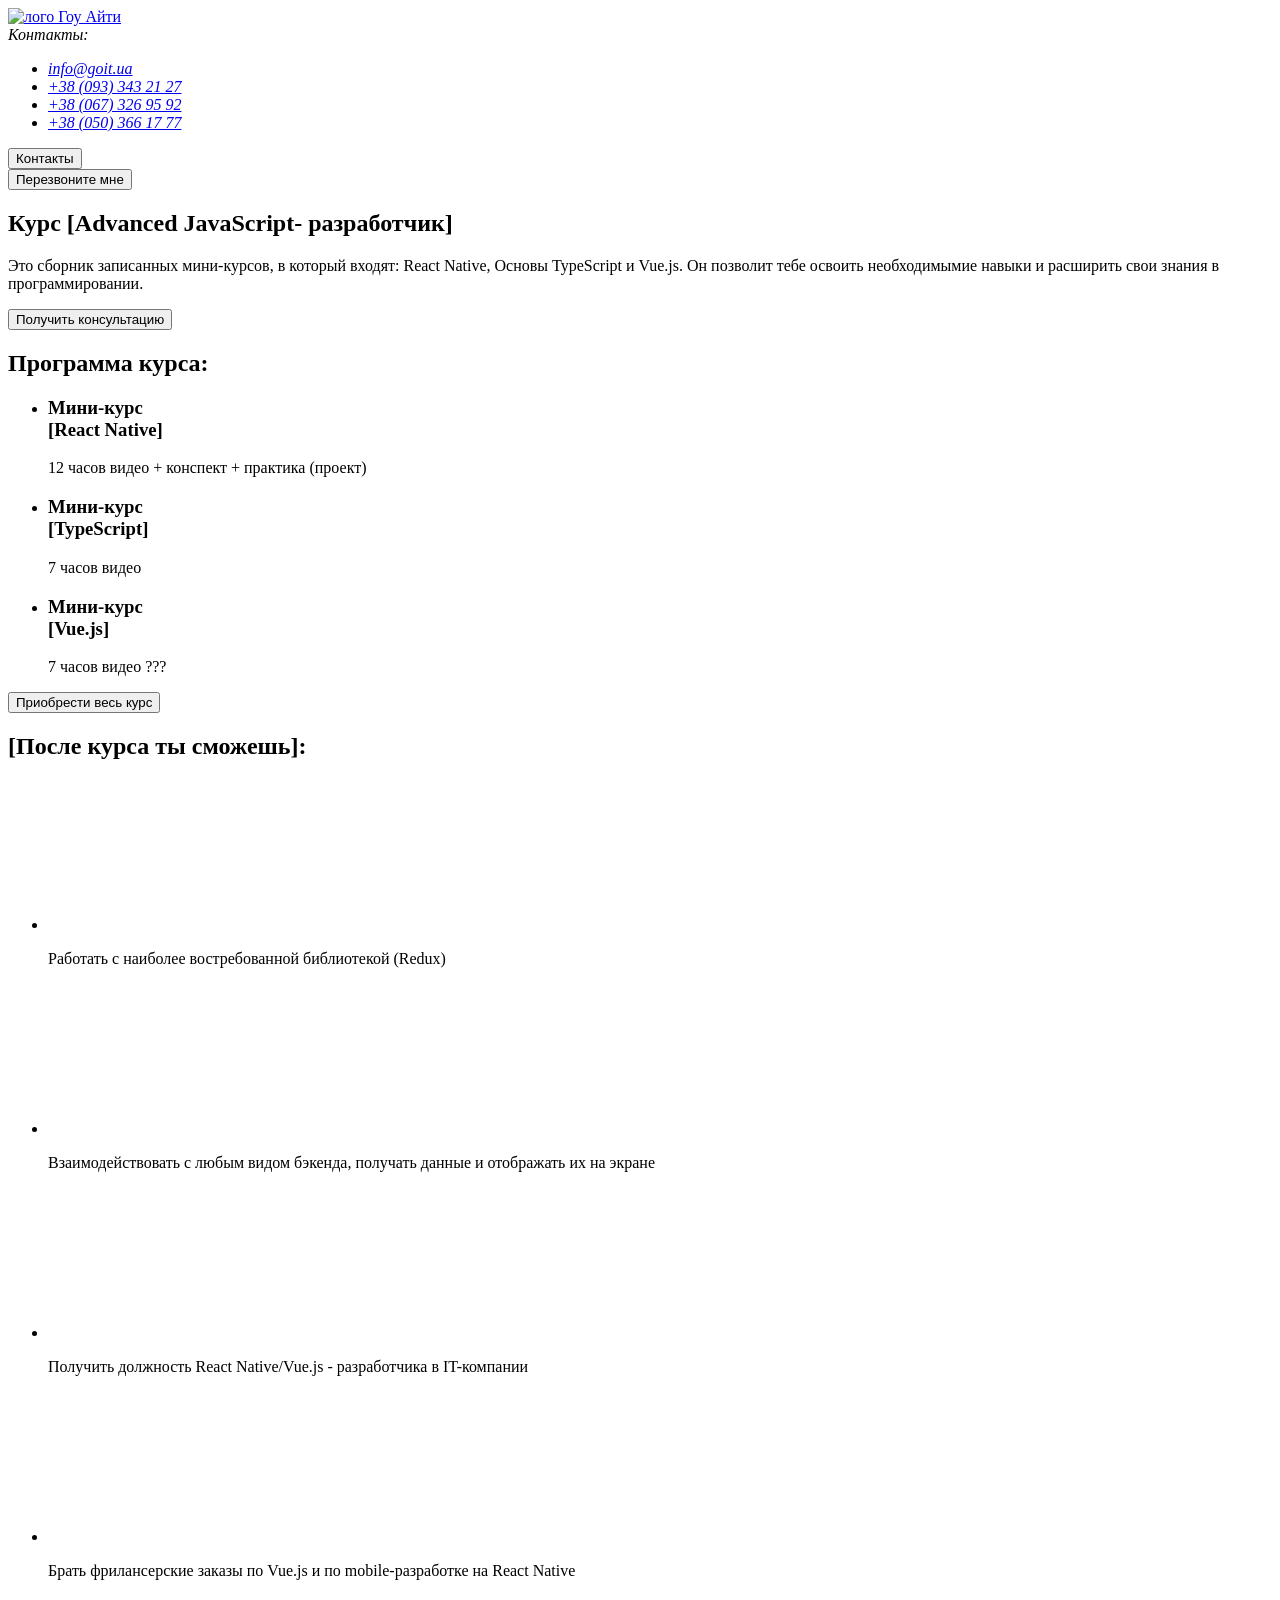
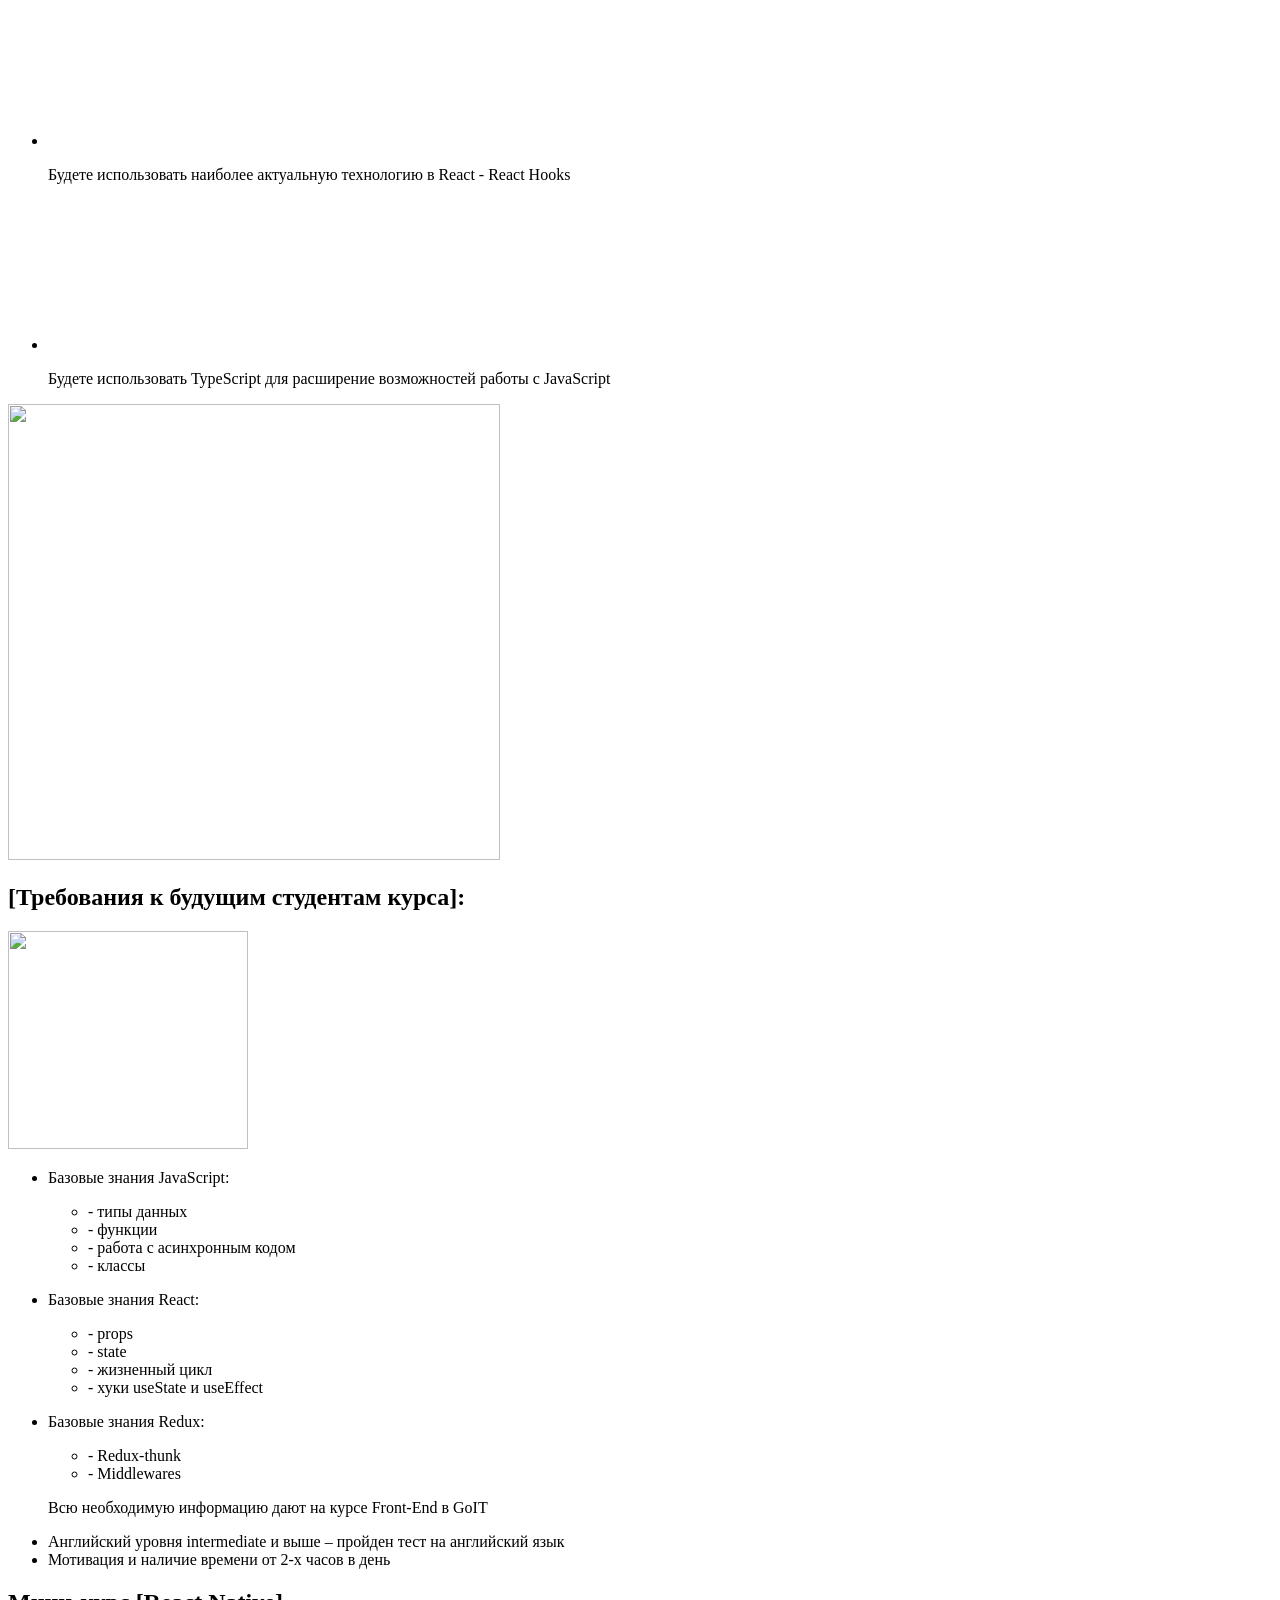
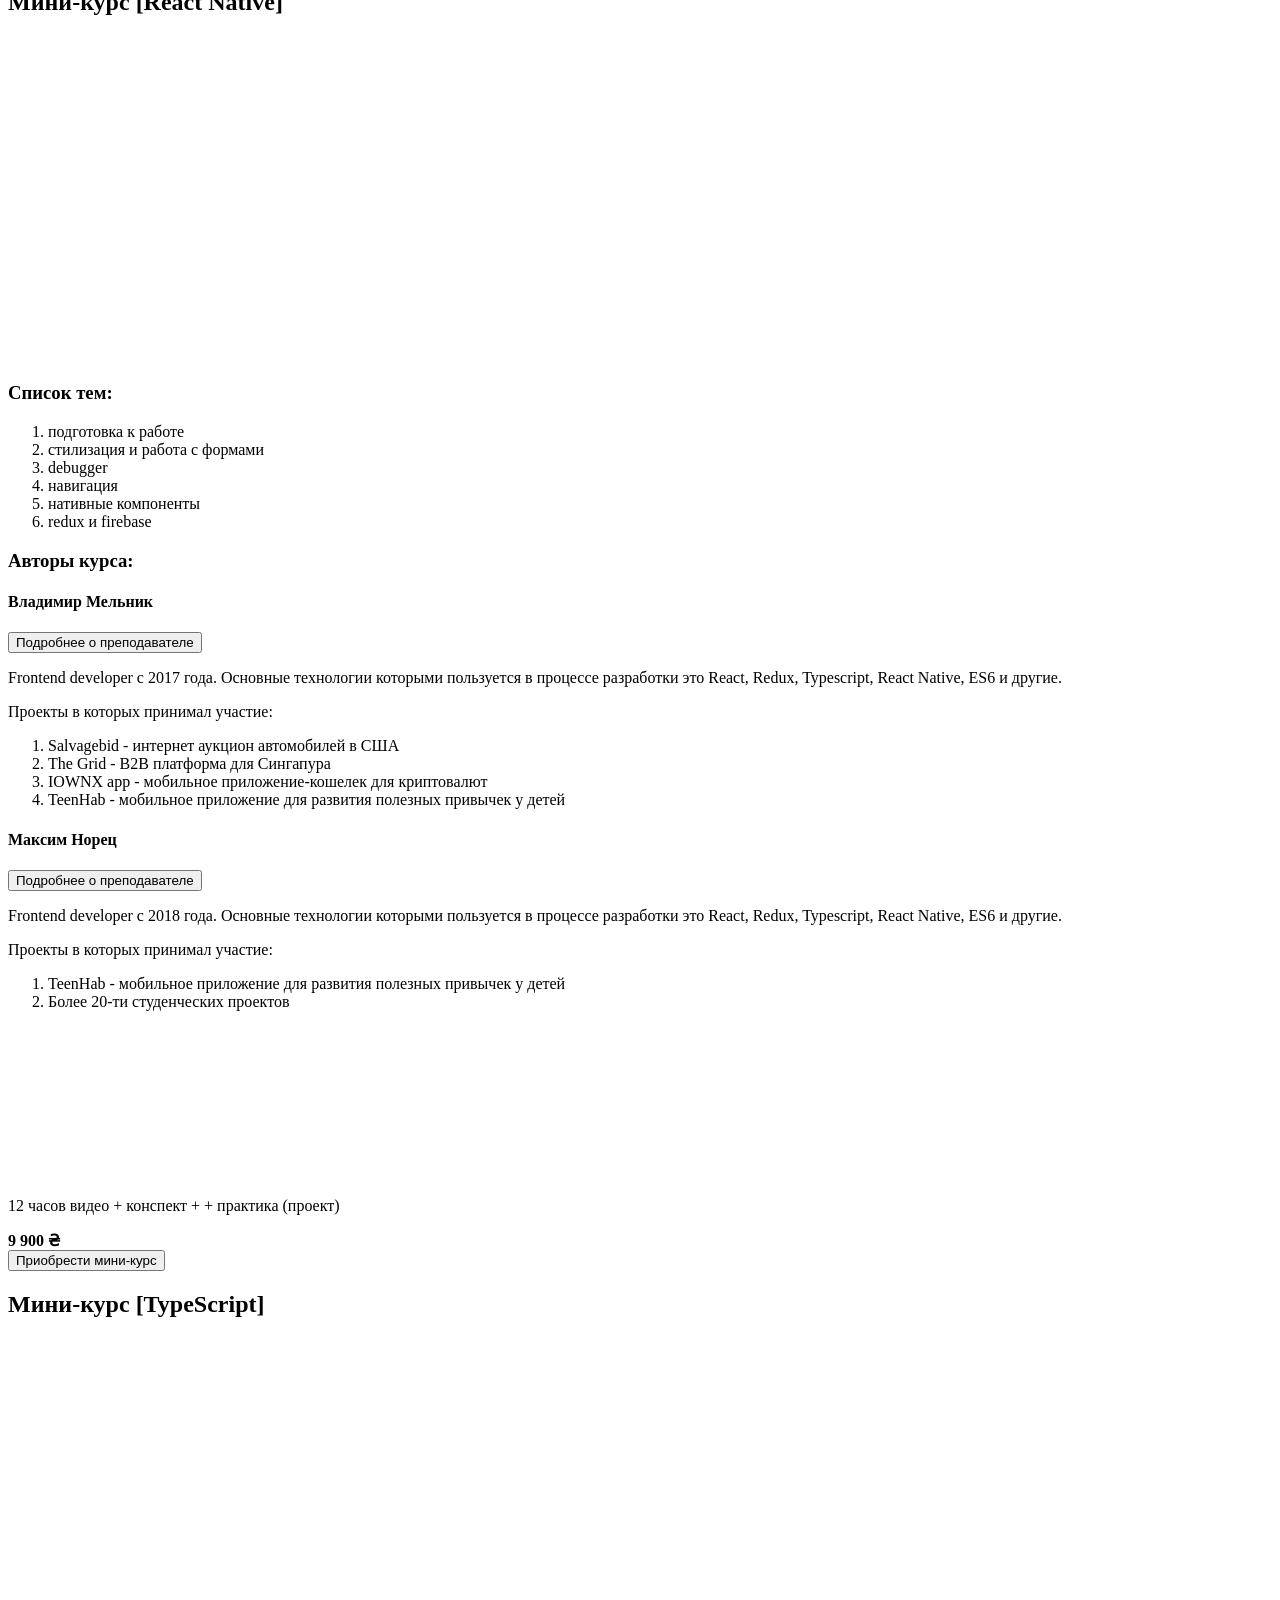
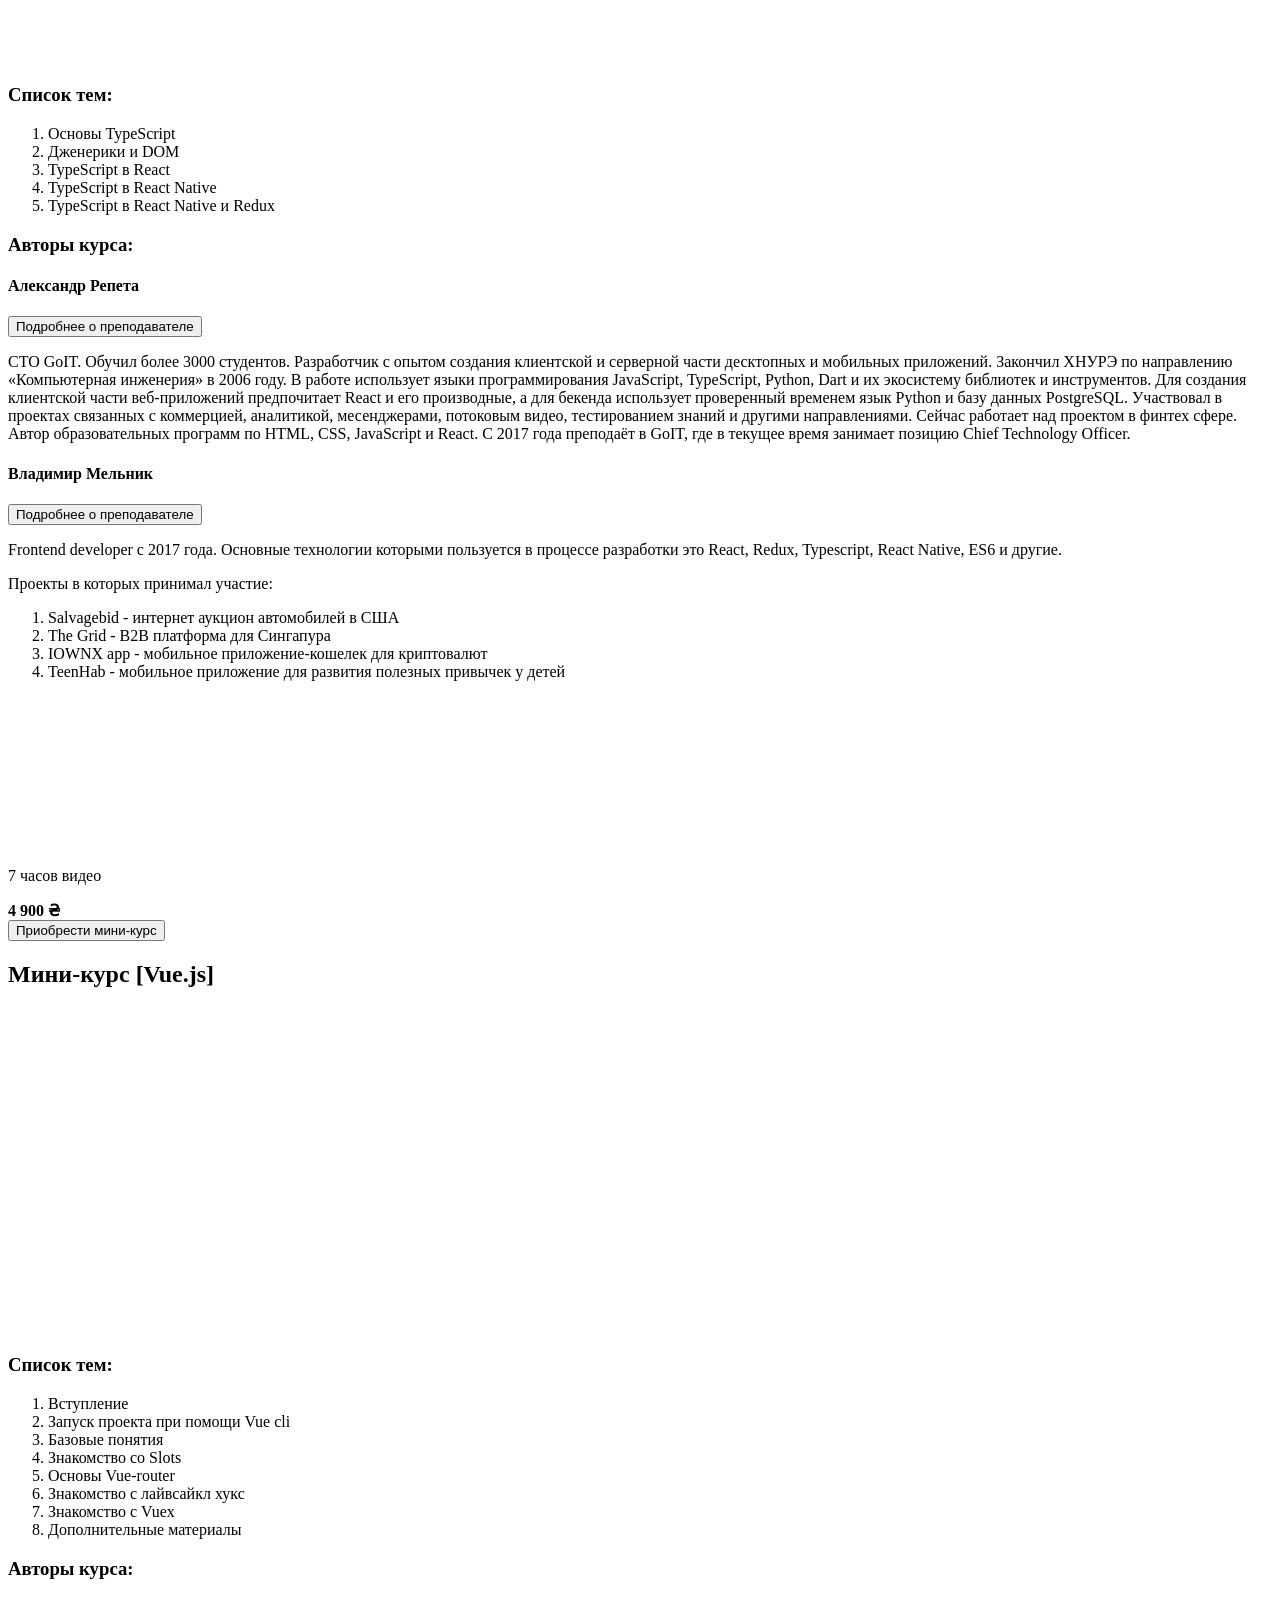
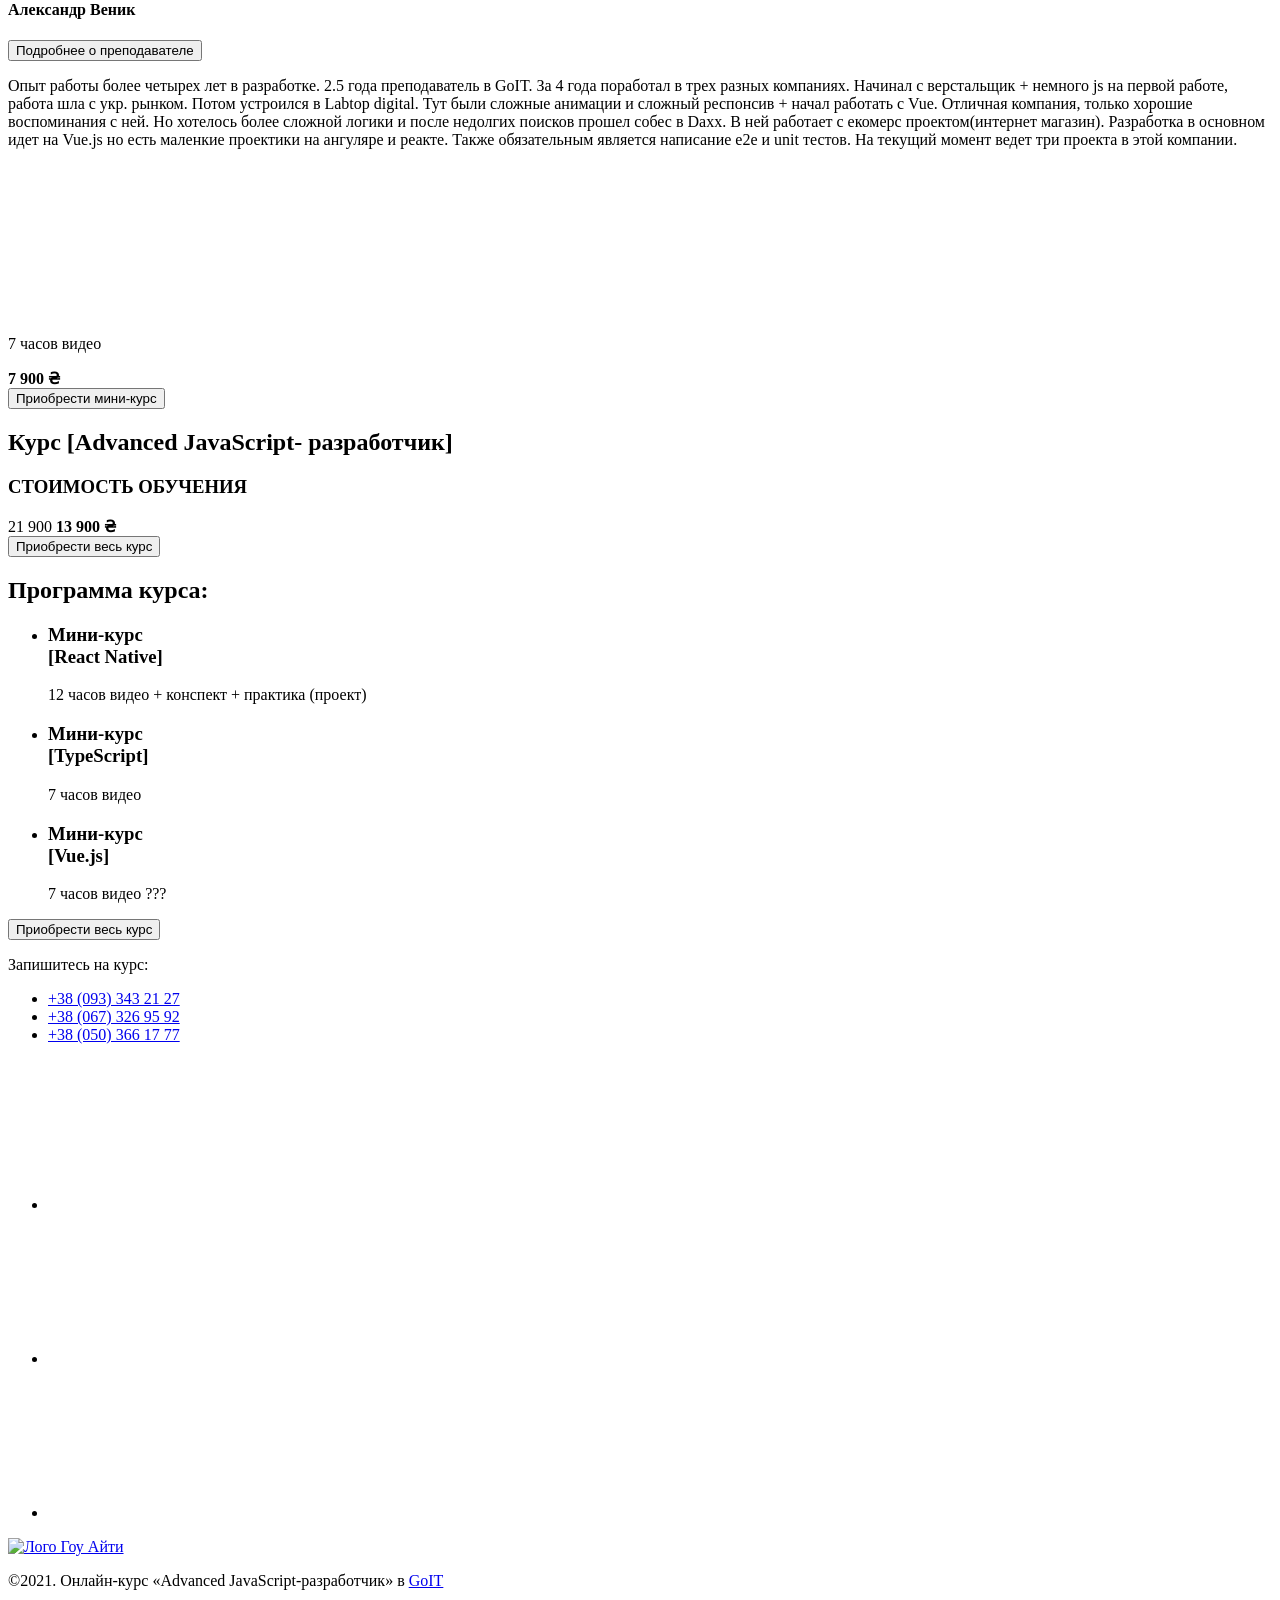
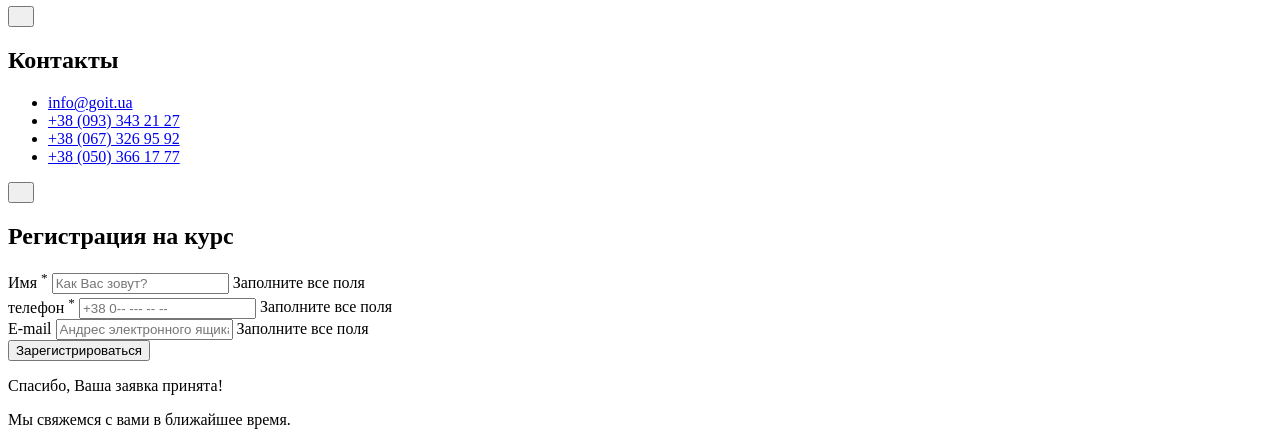
==== commit f63a71ca: "Updates" ====
--- a/index.html
+++ b/index.html
@@ -1,17 +1,17 @@
-<!DOCTYPE html><html lang="ru"><head><meta charset="UTF-8"><meta name="viewport" content="width=device-width, initial-scale=1.0"><title>Заголовок страницы</title><link rel="stylesheet" href="https://cdnjs.cloudflare.com/ajax/libs/modern-normalize/1.0.0/modern-normalize.min.css"><link rel="stylesheet" href="/ajs/src.27526baf.css"></head><body> <header class="page-header"> <div class="container"> <a href="./" class="logo"> <img src="/ajs/logo.561e567f.png" alt="лого Гоу Айти" class="logo-img"> </a> <address class="contacts"> <span class="contacts-title">Контакты:</span> <ul class="list contacts-list"> <li class="contacts-item"> <a href="mailto:info@goit.ua" class="link contacts-link contacts-underline"> info@goit.ua </a> </li> <li class="contacts-item"> <a href="tel:+380933432127" class="link contacts-link"> +38 (093) 343 21 27 </a> </li> <li class="contacts-item"> <a href="tel:+380673269592" class="link contacts-link"> +38 (067) 326 95 92 </a> </li> <li class="contacts-item"> <a href="tel:+380503661777" class="link contacts-link"> +38 (050) 366 17 77 </a> </li>
+<!DOCTYPE html><html lang="ru"><head><meta charset="UTF-8"><meta name="viewport" content="width=device-width, initial-scale=1.0"><title>Заголовок страницы</title><title>🥇 Курсы программирования в Киеве | IT курсы онлайн | GoIT</title><meta name="description" content="GoIT предлагает курсы программирования ✅ Front-End ✅ Java Developer ✅ IT Bootcamp ✅ IT Project manager с нуля ➔ Звоните прямо сейчас ☎ (067) 489 58 54"><link rel="canonical" href="https://goit.ua/"><meta property="og:locale" content="ru_RU"><meta property="og:type" content="website"><meta property="og:title" content="🥇 Курсы программирования в Киеве | IT курсы онлайн | GoIT"><meta property="og:description" content="GoIT предлагает курсы программирования ✅ Front-End ✅ Java Developer ✅ IT Bootcamp ✅ IT Project manager с нуля ➔ Звоните прямо сейчас ☎ (067) 489 58 54"><meta property="og:url" content="https://goit.ua/"><meta property="og:site_name" content="GoIT - курсы IT технологий в Киеве"><meta name="twitter:card" content="summary_large_image"><meta name="twitter:description" content="GoIT предлагает курсы программирования ✅ Front-End ✅ Java Developer ✅ IT Bootcamp ✅ IT Project manager с нуля ➔ Звоните прямо сейчас ☎ (067) 489 58 54"><meta name="twitter:title" content="🥇 Курсы программирования в Киеве | IT курсы онлайн | GoIT"><link rel="icon" href="/ajs/cropped-LOGOOOO-e1531571952503-1-32x32.9a5a8d21.png" sizes="32x32"><link rel="icon" href="/ajs/cropped-LOGOOOO-e1531571952503-1-192x192.92f7ce0e.png" sizes="192x192"><link rel="apple-touch-icon-precomposed" href="/ajs/cropped-LOGOOOO-e1531571952503-1-180x180.f4f57b45.png"><meta name="msapplication-TileImage" content="/ajs/cropped-LOGOOOO-e1531571952503-1-270x270.0c85e85e.png"><link rel="stylesheet" href="/ajs/src.02bbe7a8.css"></head><body> <header class="page-header"> <div class="container"> <a href="./" class="logo"> <img src="/ajs/logo.561e567f.png" class="logo-img" loading="lazy" alt="лого Гоу Айти"> </a> <address class="contacts"> <span class="contacts-title">Контакты:</span> <ul class="list contacts-list"> <li class="contacts-item"> <a href="mailto:info@goit.ua" class="link contacts-link contacts-underline"> info@goit.ua </a> </li> <li class="contacts-item"> <a href="tel:+380933432127" class="link contacts-link"> +38 (093) 343 21 27 </a> </li> <li class="contacts-item"> <a href="tel:+380673269592" class="link contacts-link"> +38 (067) 326 95 92 </a> </li> <li class="contacts-item"> <a href="tel:+380503661777" class="link contacts-link"> +38 (050) 366 17 77 </a> </li>
 </ul> <button class="btn btn-small btn-accent" data-contacts-open="">Контакты</button> </address> <button class="btn btn-small" data-modal-open="">Перезвоните мне</button> </div>
 </header> <main> <section class="hero"> <div class="container"> <div class="hero-content"> <h1 class="title hero-title">Курс [Advanced JavaScript- разработчик]</h1> <p> Это сборник записанных <span>мини-курсов,</span> в который входят: React Native, Основы TypeScript и Vue.js. Он позволит тебе освоить необходимымие навыки и расширить свои знания в программировании. </p> <button class="btn">Получить консультацию</button> </div> </div>
 </section> <div class="container program-wrap"> <section class="program block-bg"> <h2 class="program-title">Программа курса:</h2> <ul class="list program-list"> <li class="program-item"> <h3 class="title item-title"> Мини-курс <br> [React Native] </h3> <p>12 часов видео + конспект + практика (проект)</p> </li> <li class="program-item"> <h3 class="title item-title"> Мини-курс <br> [TypeScript] </h3> <p>7 часов видео</p> </li> <li class="program-item"> <h3 class="title item-title"> Мини-курс <br> [Vue.js] </h3> <p>7 часов видео ???</p> </li> </ul> <button class="btn btn-float">Приобрести весь курс</button>
 </section> </div> <section class="section skills"> <div class="container"> <h2 class="title section-title">[После курса ты сможешь]:</h2> <ul class="list skills-list"> <li class="skills-item block-bg"> <svg class="skills-item-icon"><use href="/ajs/sprite.11c0545d.svg#icon-1"></use></svg> <p>Работать с наиболее востребованной библиотекой (Redux)</p> </li> <li class="skills-item block-bg"> <svg class="skills-item-icon"><use href="/ajs/sprite.11c0545d.svg#icon-2"></use></svg> <p> Взаимодействовать с любым видом бэкенда, получать данные и отображать их на экране </p> </li> <li class="skills-item block-bg"> <svg class="skills-item-icon"><use href="/ajs/sprite.11c0545d.svg#icon-3"></use></svg> <p> Получить должность React Native/Vue.js - разработчика в IT-компании </p> </li> <li class="skills-item block-bg"> <svg class="skills-item-icon"><use href="/ajs/sprite.11c0545d.svg#icon-4"></use></svg> <p> Брать фрилансерские заказы по Vue.js и по mobile-разработке на React Native </p> </li> <li class="skills-item block-bg"> <svg class="skills-item-icon"><use href="/ajs/sprite.11c0545d.svg#icon-5"></use></svg> <p> Будете использовать наиболее актуальную технологию в React - React Hooks </p> </li> <li class="skills-item block-bg"> <svg class="skills-item-icon"><use href="/ajs/sprite.11c0545d.svg#icon-6"></use></svg> <p> Будете использовать TypeScript для расширение возможностей работы с JavaScript </p> </li> </ul> </div>
-</section> <section class="section requirements"> <div class="container"> <div class="content-box"> <div class="img-wrap"> <picture> <source srcset="/ajs/img-1.91da65c8.webp    1x,/ajs/img-1@2x.fa10ed28.webp 2x" media="max-width: 320px" type="image/webp"> <source srcset="/ajs/img-1.eea1eb1b.webp    1x,/ajs/img-1@2x.f9fa9107.webp 2x" type="image/webp"> <source srcset="/ajs/img-1.ccaa6b9d.png    1x,/ajs/img-1@2x.0c75772b.png 2x" media="max-width: 320px" type="image/png"> <source srcset="/ajs/img-1.9330885f.png    1x,/ajs/img-1@2x.0b041476.png 2x" type="image/png"> <img class="requirements-img" src="/ajs/img-1.9330885f.png" alt=""> </picture> </div> </div> <div class="content-box"> <h2 class="title section-title"> [Требования к будущим студентам курса]: </h2> <div class="img-wrap"> <img class="requirements-img" src="/ajs/img-1.ccaa6b9d.png" alt=""> </div> <ul class="list requirements-list"> <li class="requirements-item block-bg"> <p>Базовые знания JavaScript:</p> <ul class="list requirements-sublist"> <li class="requirements-subitem">- типы данных</li> <li class="requirements-subitem">- функции</li> <li class="requirements-subitem">- работа с асинхронным кодом</li> <li class="requirements-subitem">- классы</li> </ul> </li> <li class="requirements-item block-bg"> <p>Базовые знания React:</p> <ul class="list requirements-sublist"> <li class="requirements-subitem">- props</li> <li class="requirements-subitem">- state</li> <li class="requirements-subitem">- жизненный цикл</li> <li class="requirements-subitem">- хуки useState и useEffect</li> </ul> </li> <li class="requirements-item block-bg"> <p>Базовые знания Redux:</p> <ul class="list requirements-sublist"> <li class="requirements-subitem">- Redux-thunk</li> <li class="requirements-subitem">- Middlewares</li> </ul> <p>Всю необходимую информацию дают на курсе Front-End в GoIT</p> </li> <li class="requirements-item block-bg"> Английский уровня intermediate и выше – пройден тест на английский язык </li> <li class="requirements-item block-bg"> Мотивация и наличие времени от 2-х часов в день </li> </ul> </div> </div>
+</section> <section class="section requirements"> <div class="container"> <div class="content-box"> <div class="img-wrap"> <picture> <source srcset="/ajs/img-1.91da65c8.webp 1x,/ajs/img-1@2x.fa10ed28.webp 2x" media="max-width: 320px" type="image/webp"> <source srcset="/ajs/img-1.eea1eb1b.webp 1x,/ajs/img-1@2x.f9fa9107.webp 2x" type="image/webp"> <source srcset="/ajs/img-1.1da2ccc4.png 1x,/ajs/img-1@2x.89f6bf7e.png 2x" media="max-width: 320px" type="image/png"> <source srcset="/ajs/img-1.e649a0f2.png 1x,/ajs/img-1@2x.af6c8aae.png 2x" type="image/png"> <img class="requirements-img" src="/ajs/img-1.e649a0f2.png" loading="lazy" width="492" height="456" alt=""> </picture> </div> </div> <div class="content-box"> <h2 class="title section-title"> [Требования к будущим студентам курса]: </h2> <div class="img-wrap"> <img class="requirements-img" src="/ajs/img-1.1da2ccc4.png" loading="lazy" width="240" height="218" alt=""> </div> <ul class="list requirements-list"> <li class="requirements-item block-bg"> <p>Базовые знания JavaScript:</p> <ul class="list requirements-sublist"> <li class="requirements-subitem">- типы данных</li> <li class="requirements-subitem">- функции</li> <li class="requirements-subitem">- работа с асинхронным кодом</li> <li class="requirements-subitem">- классы</li> </ul> </li> <li class="requirements-item block-bg"> <p>Базовые знания React:</p> <ul class="list requirements-sublist"> <li class="requirements-subitem">- props</li> <li class="requirements-subitem">- state</li> <li class="requirements-subitem">- жизненный цикл</li> <li class="requirements-subitem">- хуки useState и useEffect</li> </ul> </li> <li class="requirements-item block-bg"> <p>Базовые знания Redux:</p> <ul class="list requirements-sublist"> <li class="requirements-subitem">- Redux-thunk</li> <li class="requirements-subitem">- Middlewares</li> </ul> <p>Всю необходимую информацию дают на курсе Front-End в GoIT</p> </li> <li class="requirements-item block-bg"> Английский уровня intermediate и выше – пройден тест на английский язык </li> <li class="requirements-item block-bg"> Мотивация и наличие времени от 2-х часов в день </li> </ul> </div> </div>
 </section> <section class="section course"> <div class="container"> <h2 class="title section-title"> Мини-курс <span>[React Native]</span> </h2> <section class="video-wrap"> <iframe width="580" height="324" src="https://www.youtube.com/embed/vhc5IsJb_bM" frameborder="0" allow="accelerometer; autoplay; clipboard-write; encrypted-media; gyroscope; picture-in-picture" allowfullscreen=""></iframe> </section> <div class="content-wrap"> <div class="content-box block-bg"> <section class="themes"> <h3 class="item-title">Список тем:</h3> <ol class="themes-list"> <li class="themes-item">подготовка к работе</li> <li class="themes-item">стилизация и работа с формами</li> <li class="themes-item">debugger</li> <li class="themes-item">навигация</li> <li class="themes-item">нативные компоненты</li> <li class="themes-item">redux и firebase</li> </ol> </section> </div> <section class="content-box about-authors"> <h3 class="item-title">Авторы курса:</h3> <article class="author"> <h4 class="author-name">Владимир Мельник</h4> <button class="btn-more" type="button" data-bs-toggle="collapse" data-bs-target="#collapse-3" aria-expanded="false" aria-controls="collapse-3"> Подробнее о преподавателе </button> <div class="author-description collapse" id="collapse-3"> <p> Frontend developer с 2017 года. Основные технологии которыми пользуется в процессе разработки это React, Redux, Typescript, React Native, ES6 и другие. </p> <p>Проекты в которых принимал участие:</p> <ol> <li>Salvagebid - интернет аукцион автомобилей в США</li> <li>The Grid - B2B платформа для Сингапура</li> <li>IOWNХ app - мобильное приложение-кошелек для криптовалют</li> <li> TeenHab - мобильное приложение для развития полезных привычек у детей </li> </ol> </div> </article> <article class="author"> <h4 class="author-name">Максим Норец</h4> <button class="btn-more" type="button" data-bs-toggle="collapse" data-bs-target="#collapse-4" aria-expanded="false" aria-controls="collapse-4"> Подробнее о преподавателе </button> <div class="author-description collapse" id="collapse-4"> <p> Frontend developer с 2018 года. Основные технологии которыми пользуется в процессе разработки это React, Redux, Typescript, React Native, ES6 и другие. </p> <p>Проекты в которых принимал участие:</p> <ol> <li> TeenHab - мобильное приложение для развития полезных привычек у детей </li> <li>Более 20-ти студенческих проектов</li> </ol> </div> </article> </section> </div> <section class="price block-bg"> <svg class="price-icon"><use href="/ajs/sprite.11c0545d.svg#icon-time"></use></svg> <div class="price-content"> <p class="price-desc"> 12 часов видео + конспект + + практика (проект) </p> <b>9 900 ₴</b> </div> <button class="btn btn-float">Приобрести мини-курс</button> </section> </div>
 </section> <section class="section course"> <div class="container"> <h2 class="title section-title"> Мини-курс <span>[TypeScript]</span> </h2> <section class="video-wrap"> <iframe width="580" height="324" src="https://www.youtube.com/embed/VLaEWr4Og4s" frameborder="0" allow="accelerometer; autoplay; clipboard-write; encrypted-media; gyroscope; picture-in-picture" allowfullscreen=""></iframe> </section> <div class="content-wrap"> <div class="content-box block-bg"> <section class="themes"> <h3 class="item-title">Список тем:</h3> <ol class="themes-list"> <li class="themes-item">Основы TypeScript</li> <li class="themes-item">Дженерики и DOM</li> <li class="themes-item">TypeScript в React</li> <li class="themes-item">TypeScript в React Native</li> <li class="themes-item">TypeScript в React Native и Redux</li> </ol> </section> </div> <section class="content-box about-authors"> <h3 class="item-title">Авторы курса:</h3> <article class="author"> <h4 class="author-name">Александр Репета</h4> <button class="btn-more" type="button" data-bs-toggle="collapse" data-bs-target="#collapse-1" aria-expanded="false" aria-controls="collapse-1"> Подробнее о преподавателе </button> <div class="author-description collapse" id="collapse-1"> <p> CTO GoIT. Обучил более 3000 студентов. Разработчик с опытом создания клиентской и серверной части десктопных и мобильных приложений. Закончил ХНУРЭ по направлению «Компьютерная инженерия» в 2006 году. В работе использует языки программирования JavaScript, TypeScript, Python, Dart и их экосистему библиотек и инструментов. Для создания клиентской части веб-приложений предпочитает React и его производные, а для бекенда использует проверенный временем язык Python и базу данных PostgreSQL. Участвовал в проектах связанных с коммерцией, аналитикой, месенджерами, потоковым видео, тестированием знаний и другими направлениями. Сейчас работает над проектом в финтех сфере. Автор образовательных программ по HTML, CSS, JavaScript и React. С 2017 года преподаёт в GoIT, где в текущее время занимает позицию Chief Technology Officer. </p> </div> </article> <article class="author"> <h4 class="author-name">Владимир Мельник</h4> <button class="btn-more" type="button" data-bs-toggle="collapse" data-bs-target="#collapse-2" aria-expanded="false" aria-controls="collapse-2"> Подробнее о преподавателе </button> <div class="author-description collapse" id="collapse-2"> <p> Frontend developer с 2017 года. Основные технологии которыми пользуется в процессе разработки это React, Redux, Typescript, React Native, ES6 и другие. </p> <p>Проекты в которых принимал участие:</p> <ol> <li>Salvagebid - интернет аукцион автомобилей в США</li> <li>The Grid - B2B платформа для Сингапура</li> <li>IOWNХ app - мобильное приложение-кошелек для криптовалют</li> <li> TeenHab - мобильное приложение для развития полезных привычек у детей </li> </ol> </div> </article> </section> </div> <section class="price block-bg"> <svg class="price-icon"><use href="/ajs/sprite.11c0545d.svg#icon-time"></use></svg> <div class="price-content"> <p class="price-desc">7 часов видео</p> <b>4 900 ₴</b> </div> <button class="btn btn-float">Приобрести мини-курс</button> </section> </div>
 </section> <section class="section course"> <div class="container"> <h2 class="title section-title"> Мини-курс <span>[Vue.js]</span> </h2> <section class="video-wrap"> <iframe width="580" height="324" src="https://www.youtube.com/embed/b_hsUXGElrs" frameborder="0" allow="accelerometer; autoplay; clipboard-write; encrypted-media; gyroscope; picture-in-picture" allowfullscreen=""></iframe> </section> <div class="content-wrap"> <div class="content-box block-bg"> <section class="themes"> <h3 class="item-title">Список тем:</h3> <ol class="themes-list"> <li class="themes-item">Вступление</li> <li class="themes-item">Запуск проекта при помощи Vue cli</li> <li class="themes-item">Базовые понятия</li> <li class="themes-item">Знакомство со Slots</li> <li class="themes-item">Основы Vue-router</li> <li class="themes-item">Знакомство с лайвсайкл хукс</li> <li class="themes-item">Знакомство с Vuex</li> <li class="themes-item">Дополнительные материалы</li> </ol> </section> </div> <section class="content-box about-authors"> <h3 class="item-title">Авторы курса:</h3> <article class="author"> <h4 class="author-name">Александр Веник</h4> <button class="btn-more" type="button" data-bs-toggle="collapse" data-bs-target="#collapse-5" aria-expanded="false" aria-controls="collapse-5"> Подробнее о преподавателе </button> <div class="author-description collapse" id="collapse-5"> <p> Опыт работы более четырех лет в разработке. 2.5 года преподаватель в GoIT. За 4 года поработал в трех разных компаниях. Начинал с верстальщик + немного js на первой работе, работа шла с укр. рынком. Потом устроился в Labtop digital. Тут были сложные анимации и сложный респонсив + начал работать с Vue. Отличная компания, только хорошие воспоминания с ней. Но хотелось более сложной логики и после недолгих поисков прошел собес в Daxx. В ней работает с екомерс проектом(интернет магазин). Разработка в основном идет на Vue.js но есть маленкие проектики на ангуляре и реакте. Также обязательным является написание e2e и unit тестов. На текущий момент ведет три проекта в этой компании. </p> </div> </article> </section> </div> <section class="price block-bg"> <svg class="price-icon"><use href="/ajs/sprite.11c0545d.svg#icon-time"></use></svg> <div class="price-content"> <p class="price-desc">7 часов видео</p> <b>7 900 ₴</b> </div> <button class="btn btn-float">Приобрести мини-курс</button> </section> </div>
 </section> </main> <section class="section offer"> <div class="container"> <div class="offer-content"> <h2 class="title">Курс [Advanced JavaScript- разработчик]</h2> <section class="cost"> <h3 class="cost-title">СТОИМОСТЬ ОБУЧЕНИЯ</h3> <div class="cost-desc"> <span>21 900</span> <b>13 900 ₴</b> </div> </section> <button class="btn">Приобрести весь курс</button> </div> <section class="program block-bg"> <h2 class="program-title">Программа курса:</h2> <ul class="list program-list"> <li class="program-item"> <h3 class="title item-title"> Мини-курс <br> [React Native] </h3> <p>12 часов видео + конспект + практика (проект)</p> </li> <li class="program-item"> <h3 class="title item-title"> Мини-курс <br> [TypeScript] </h3> <p>7 часов видео</p> </li> <li class="program-item"> <h3 class="title item-title"> Мини-курс <br> [Vue.js] </h3> <p>7 часов видео ???</p> </li> </ul> <button class="btn btn-float">Приобрести весь курс</button>
 </section> </div>
-</section> <footer class="footer"> <div class="container"> <div> <p class="contacts-title">Запишитесь на курс:</p> <ul class="list contacts-list"> <li class="contacts-item"> <a href="tel:+380933432127" class="link contacts-link"> +38 (093) 343 21 27 </a> </li> <li class="contacts-item"> <a href="tel:+380673269592" class="link contacts-link"> +38 (067) 326 95 92 </a> </li> <li class="contacts-item"> <a href="tel:+380503661777" class="link contacts-link"> +38 (050) 366 17 77 </a> </li> </ul> </div> <ul class="list socials"> <li class="socials-item"> <a href="" class="socials-link" target="_blank" rel="noopener noreferrer"> <svg class="socials-icon"><use href="/ajs/sprite.11c0545d.svg#icon-telegram"></use></svg> </a> </li> <li class="socials-item"> <a href="" class="socials-link" target="_blank" rel="noopener noreferrer"> <svg class="socials-icon"><use href="/ajs/sprite.11c0545d.svg#icon-facebook"></use></svg> </a> </li> <li class="socials-item"> <a href="" class="socials-link" target="_blank" rel="noopener noreferrer"> <svg class="socials-icon"><use href="/ajs/sprite.11c0545d.svg#icon-youtube"></use></svg> </a> </li>
-</ul> </div> <div class="container"> <a href="./" class="logo"> <img src="/ajs/logo.139c299e.svg" alt="Лого Гоу Айти"> </a> <p class="copyright"> ©2021. Онлайн-курс «Advanced JavaScript-разработчик» в <a href="https://goit.ua/" class="main-site-link" target="_blank" rel="noopener noreferrer">GoIT</a> </p> </div>
+</section> <footer class="footer"> <div class="container"> <div> <p class="contacts-title">Запишитесь на курс:</p> <ul class="list contacts-list"> <li class="contacts-item"> <a href="tel:+380933432127" class="link contacts-link"> +38 (093) 343 21 27 </a> </li> <li class="contacts-item"> <a href="tel:+380673269592" class="link contacts-link"> +38 (067) 326 95 92 </a> </li> <li class="contacts-item"> <a href="tel:+380503661777" class="link contacts-link"> +38 (050) 366 17 77 </a> </li> </ul> </div> <ul class="list socials"> <li class="socials-item"> <a href="https://t.me/junior_developer_ua" class="socials-link" target="_blank" rel="noopener noreferrer nofollow"> <svg class="socials-icon"><use href="/ajs/sprite.11c0545d.svg#icon-telegram"></use></svg> </a> </li> <li class="socials-item"> <a href="https://www.facebook.com/goITclub" class="socials-link" target="_blank" rel="noopener noreferrer nofollow"> <svg class="socials-icon"><use href="/ajs/sprite.11c0545d.svg#icon-facebook"></use></svg> </a> </li> <li class="socials-item"> <a href="https://www.youtube.com/channel/UCN7NQEBOUuIoXrJZzqVb58Q" class="socials-link" target="_blank" rel="noopener noreferrer nofollow"> <svg class="socials-icon"><use href="/ajs/sprite.11c0545d.svg#icon-youtube"></use></svg> </a> </li>
+</ul> </div> <div class="container"> <a href="./" class="logo"> <img src="/ajs/logo.139c299e.svg" loading="lazy" alt="Лого Гоу Айти"> </a> <p class="copyright"> ©2021. Онлайн-курс «Advanced JavaScript-разработчик» в <a href="https://goit.ua/" class="main-site-link" target="_blank" rel="noopener noreferrer">GoIT</a> </p> </div>
 </footer> <div class="backdrop" id="modalContacts"> <div class="modal block-bg"> <button class="btn-close" data-modal-close=""> <svg class="btn-close-icon" width="10" height="10"><use href="/ajs/sprite.11c0545d.svg#icon-close"></use></svg> </button> <h2 class="title modal-title">Контакты</h2> <ul class="list contacts-list"> <li class="contacts-item"> <a href="mailto:info@goit.ua" class="link contacts-link contacts-underline"> info@goit.ua </a> </li> <li class="contacts-item"> <a href="tel:+380933432127" class="link contacts-link"> +38 (093) 343 21 27 </a> </li> <li class="contacts-item"> <a href="tel:+380673269592" class="link contacts-link"> +38 (067) 326 95 92 </a> </li> <li class="contacts-item"> <a href="tel:+380503661777" class="link contacts-link"> +38 (050) 366 17 77 </a> </li>
 </ul> </div> </div> <div class="backdrop" id="modalRequest"> <div class="modal block-bg"> <button class="btn-close" data-modal-close=""> <svg class="btn-close-icon" width="10" height="10"><use href="/ajs/sprite.11c0545d.svg#icon-close"></use></svg> </button> <h2 class="title modal-title">Регистрация на курс</h2> <form action="" class="form"> <div class="form-group"> <label class="form-label"> Имя <sup>*</sup> </label> <input type="text" class="form-field" placeholder="Как Вас зовут?" pattern="[a-zA-Zа-яёА-ЯЁ\s]+$" required=""> <span class="form-field-invalid">Заполните все поля</span> </div> <div class="form-group"> <label class="form-label"> телефон <sup>*</sup> </label> <input type="text" class="form-field" placeholder="+38 0-- --- -- --" pattern="[0-9]{8,10}" required=""> <span class="form-field-invalid">Заполните все поля</span> </div> <div class="form-group"> <label class="form-label">E-mail</label> <input type="text" class="form-field" placeholder="Андрес электронного ящика"> <span class="form-field-invalid">Заполните все поля</span> </div> <button class="btn btn-float" type="submit"> Зарегистрироваться </button>
 </form><div class="thank-you-message"> <p>Спасибо, Ваша заявка принята!</p> <p>Мы свяжемся с вами в ближайшее время.</p>
-</div> </div> </div> <script src="/ajs/src.00136915.js"></script> <script src="/ajs/script.f49e1a17.js"></script> <script src="/ajs/modal.bea22066.js"></script> </body></html>+</div> </div> </div> <script src="/ajs/src.ffa68686.js"></script> <script src="/ajs/script.f49e1a17.js"></script> <script src="/ajs/modal.bea22066.js"></script> </body></html>
